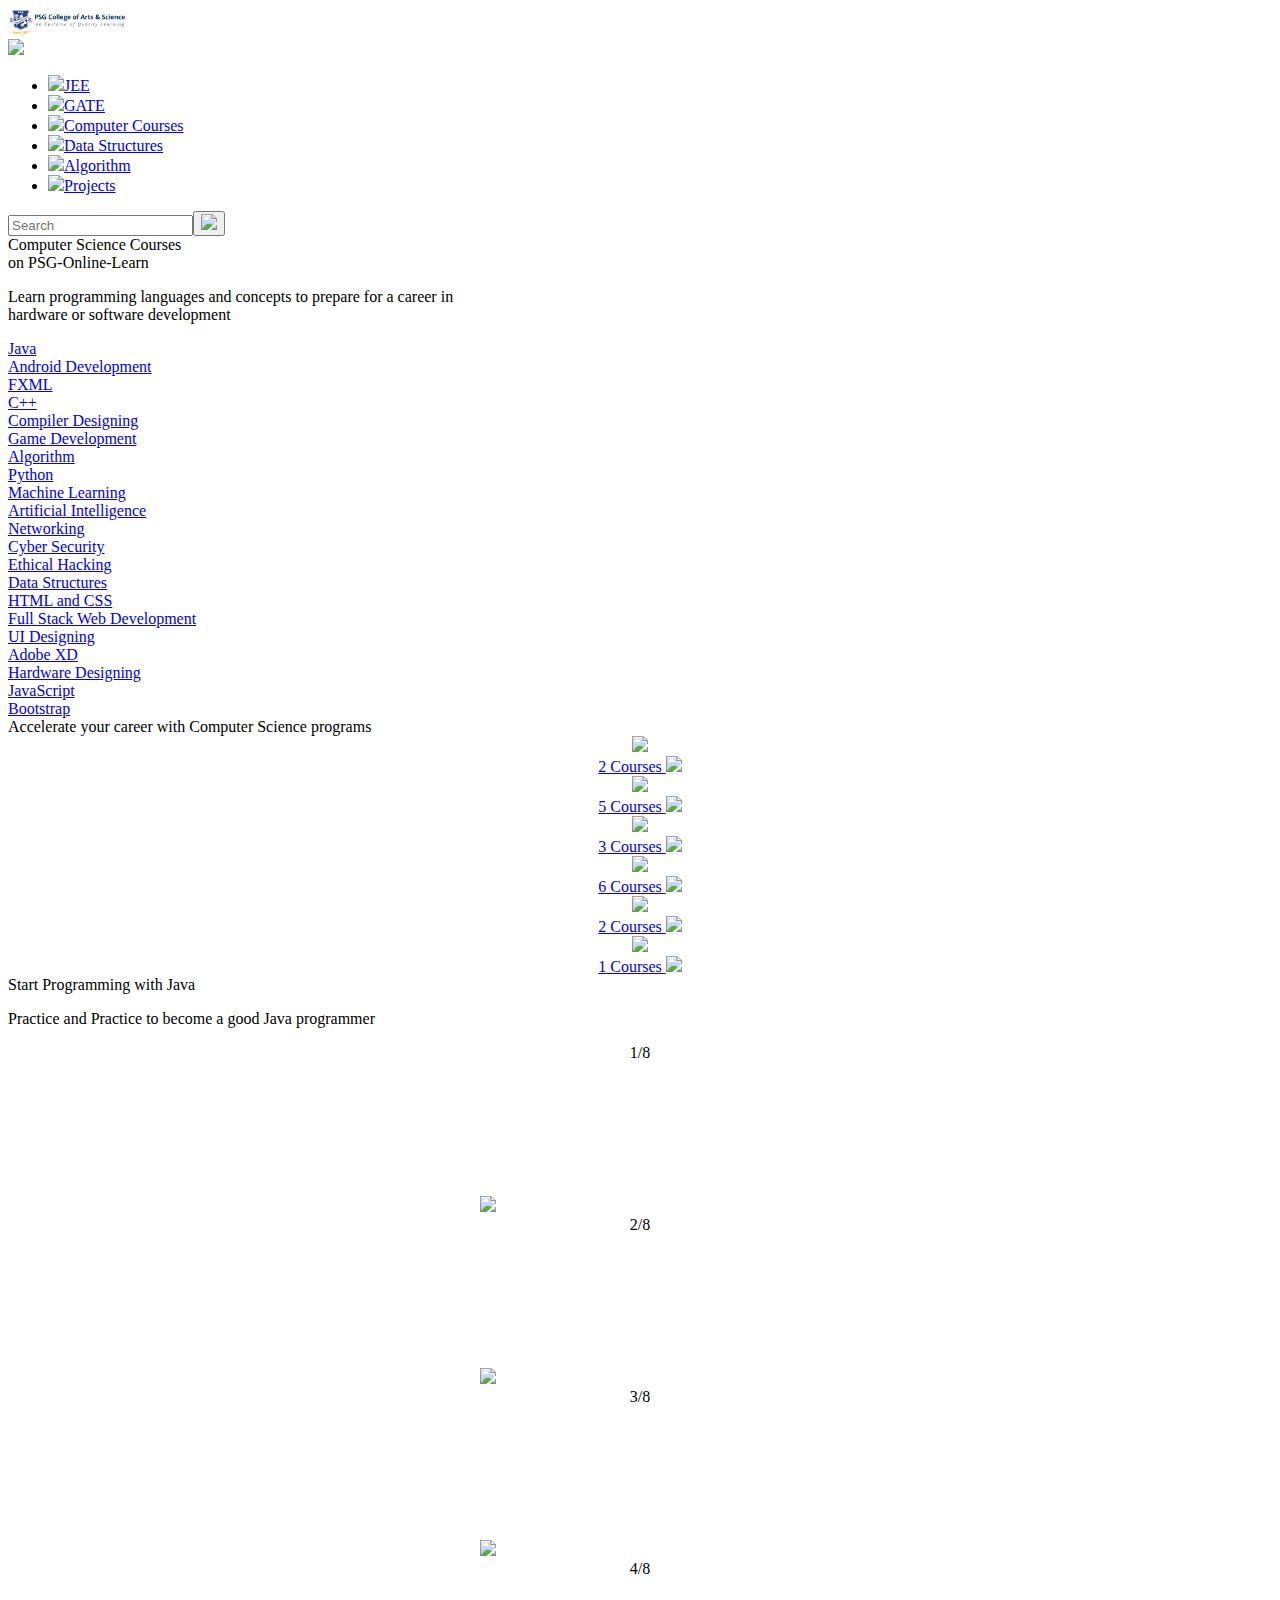
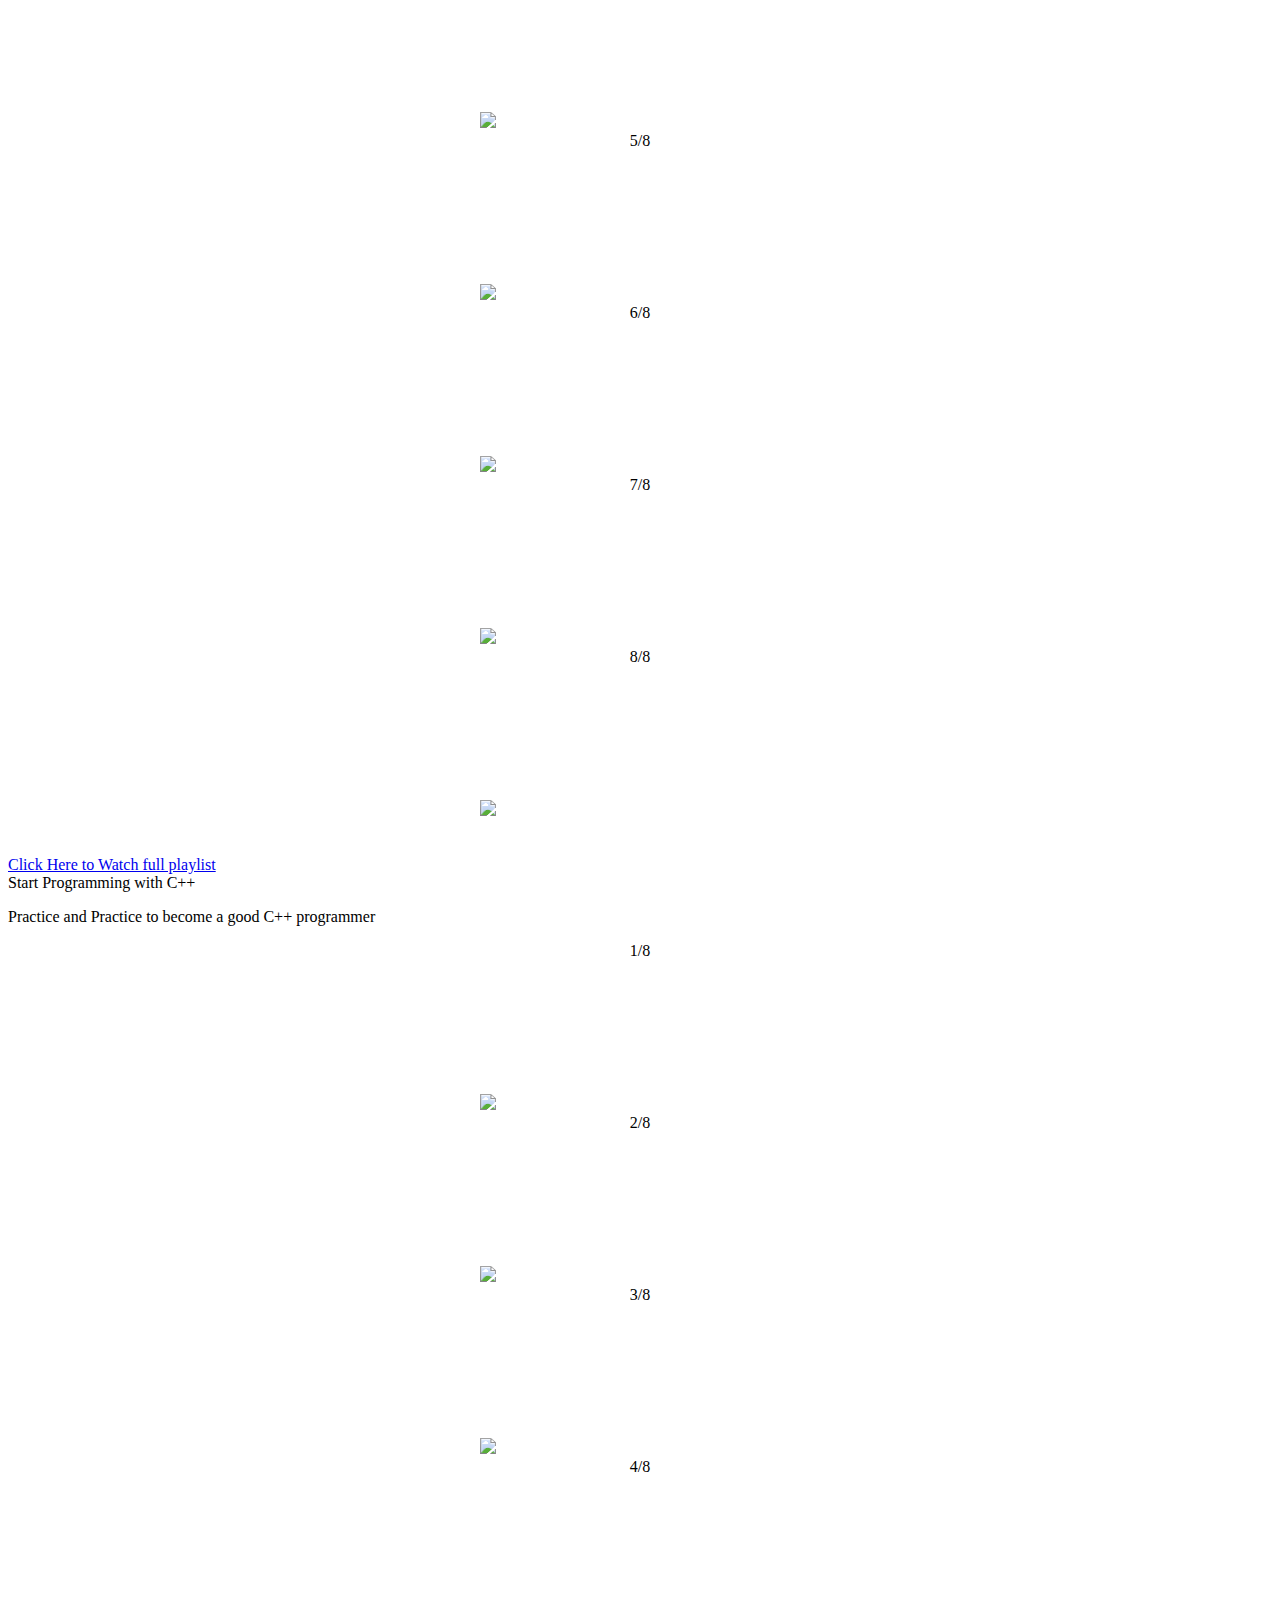
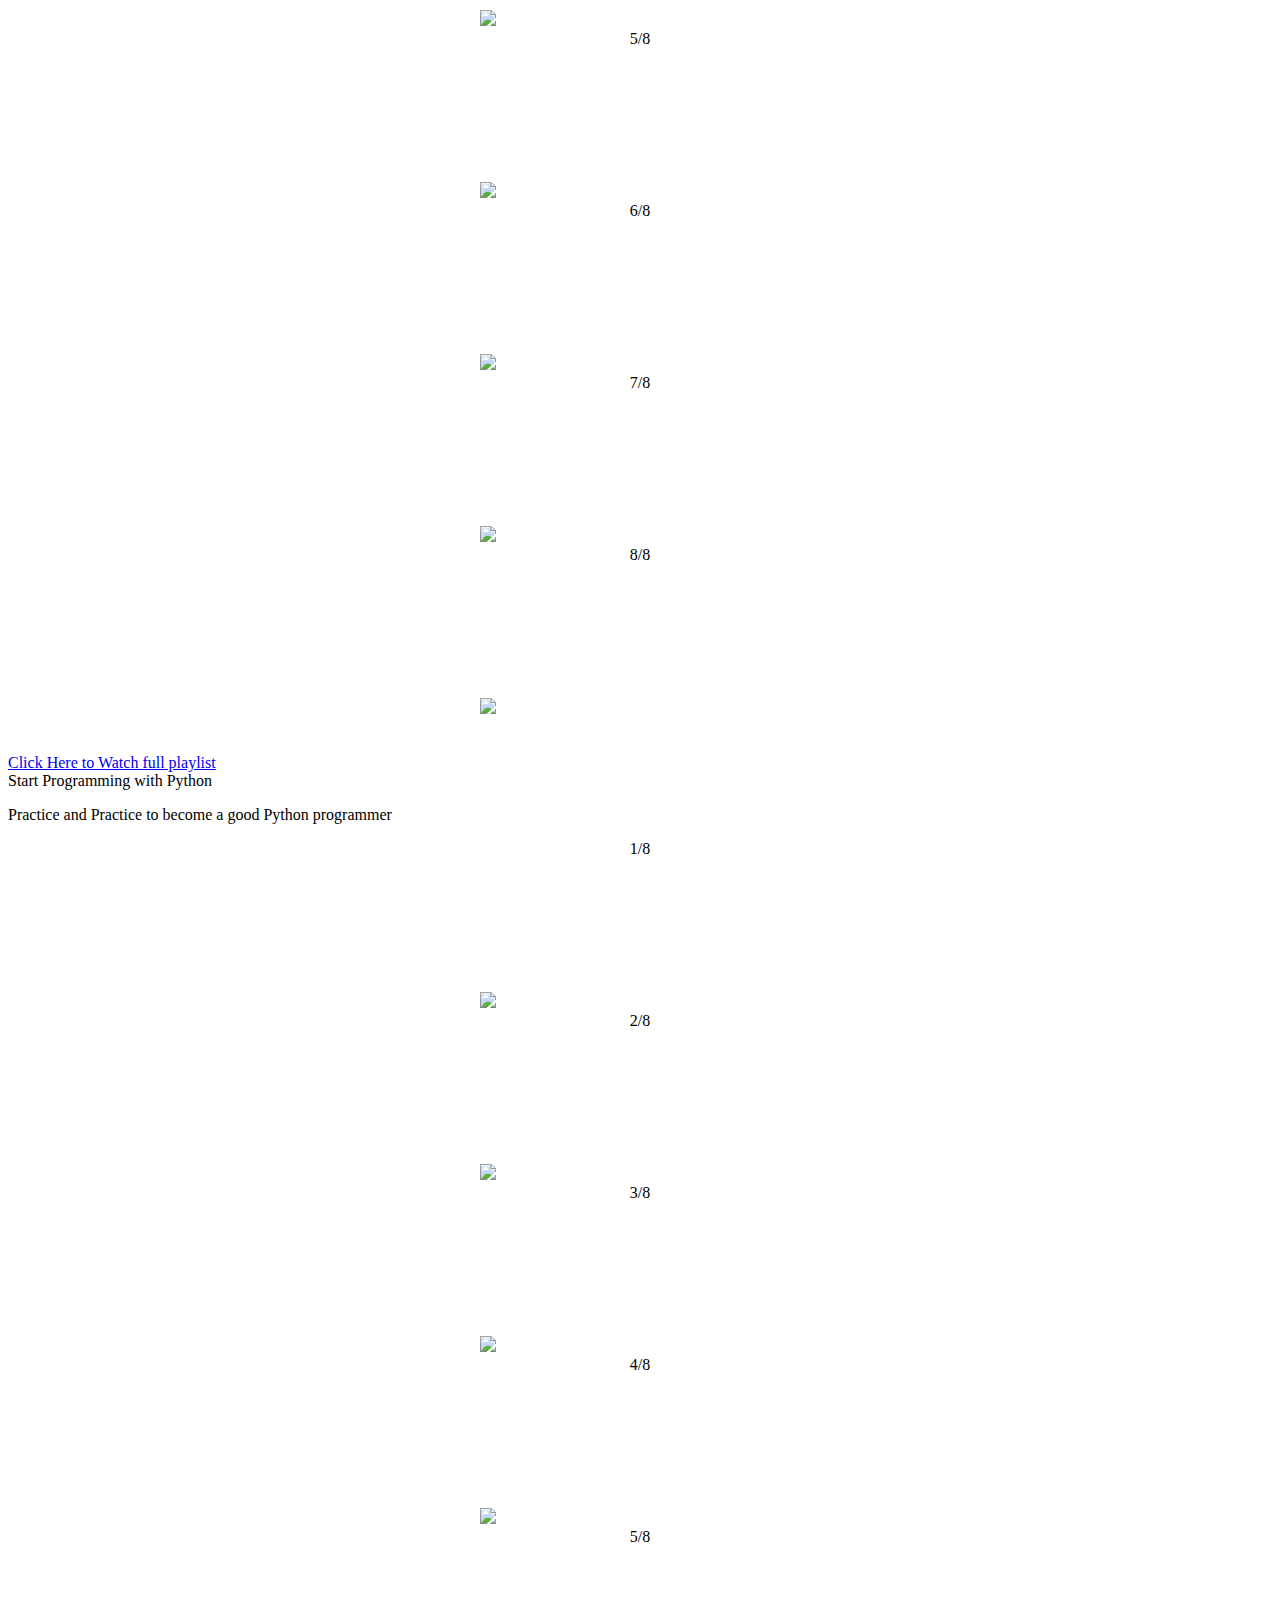
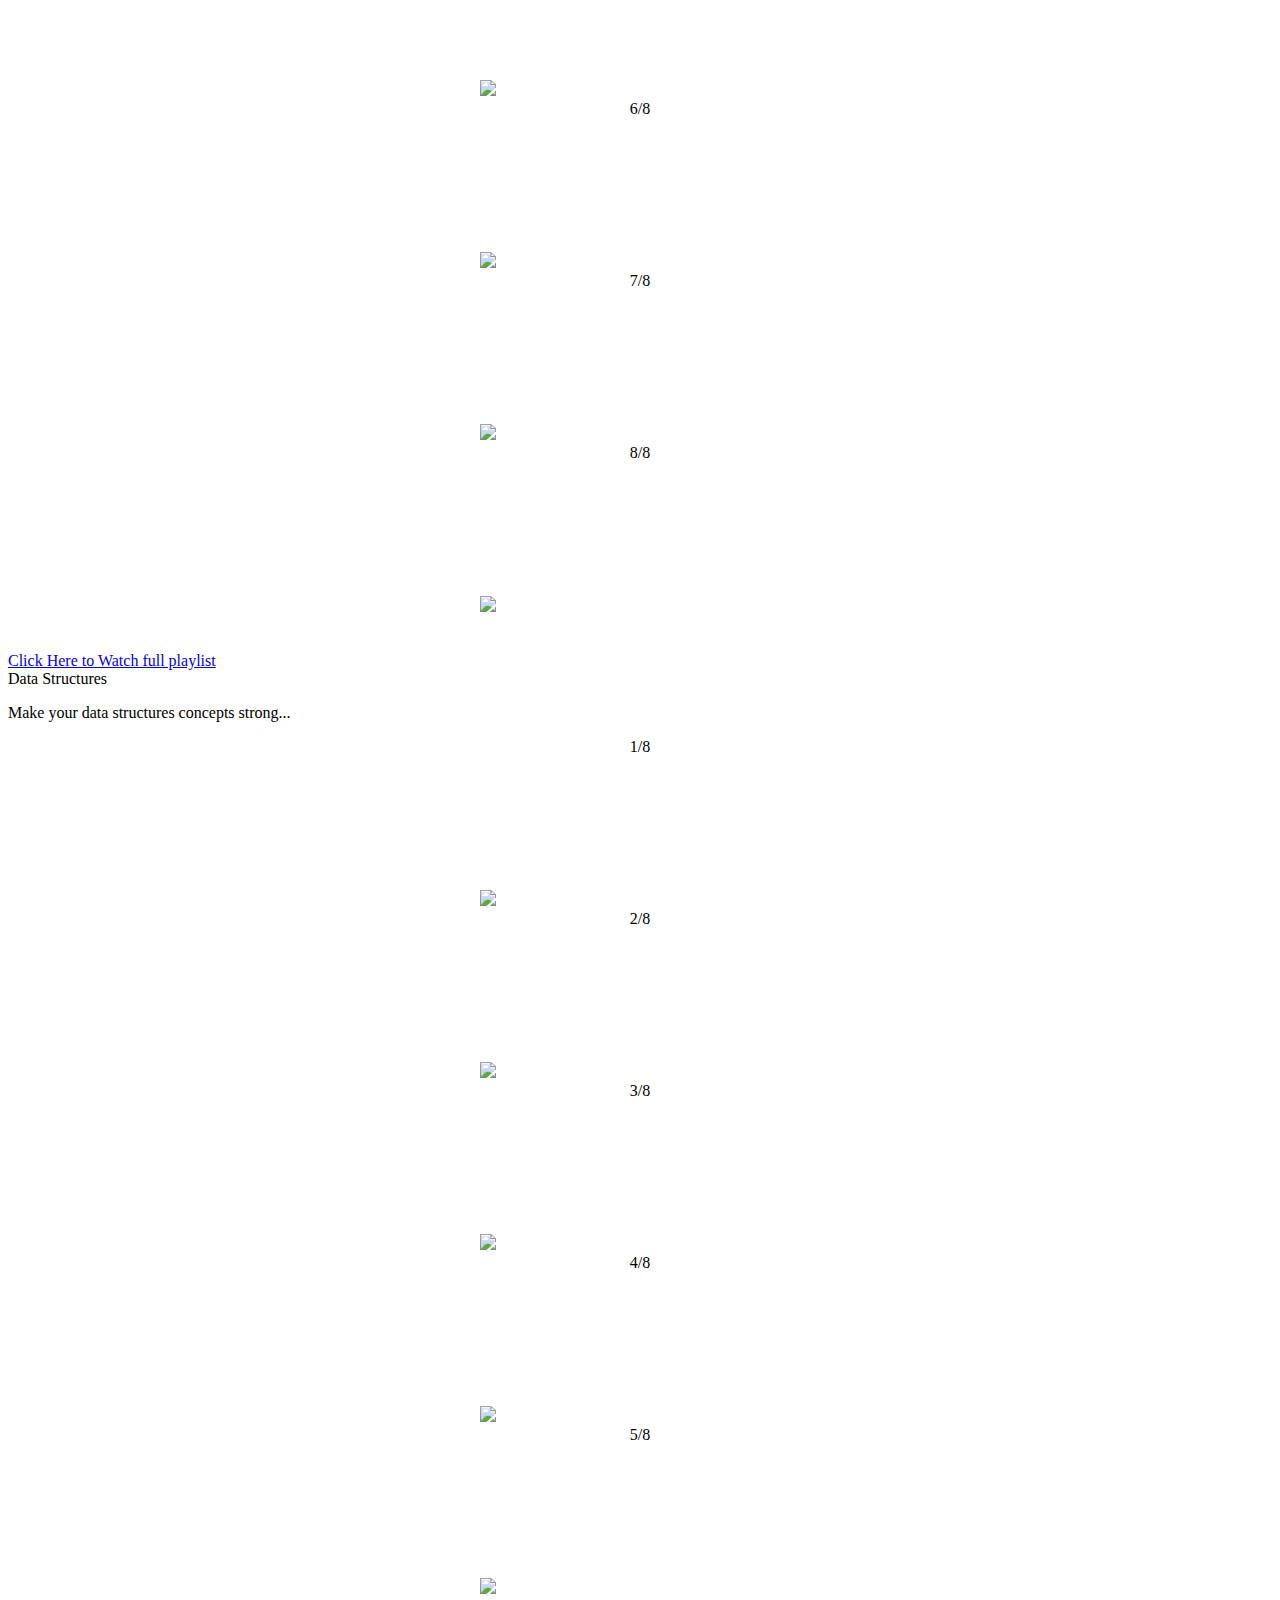
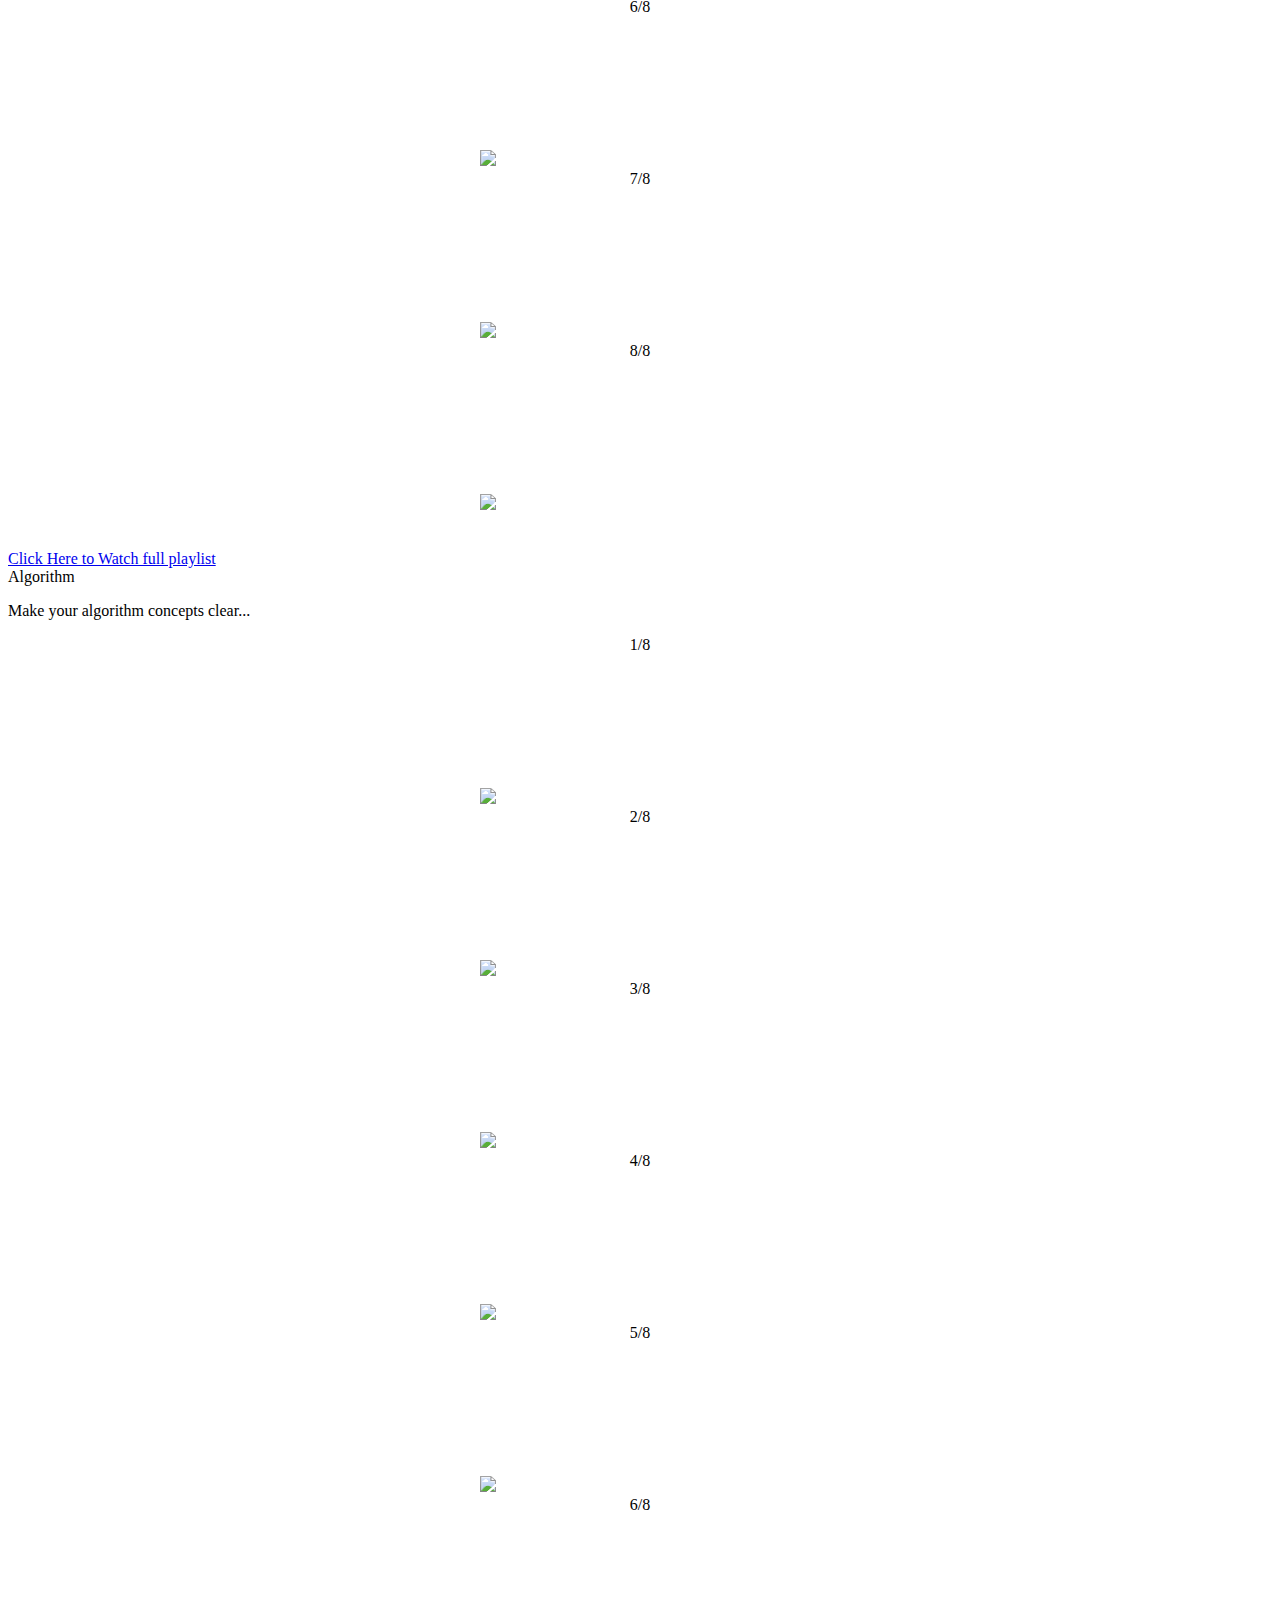
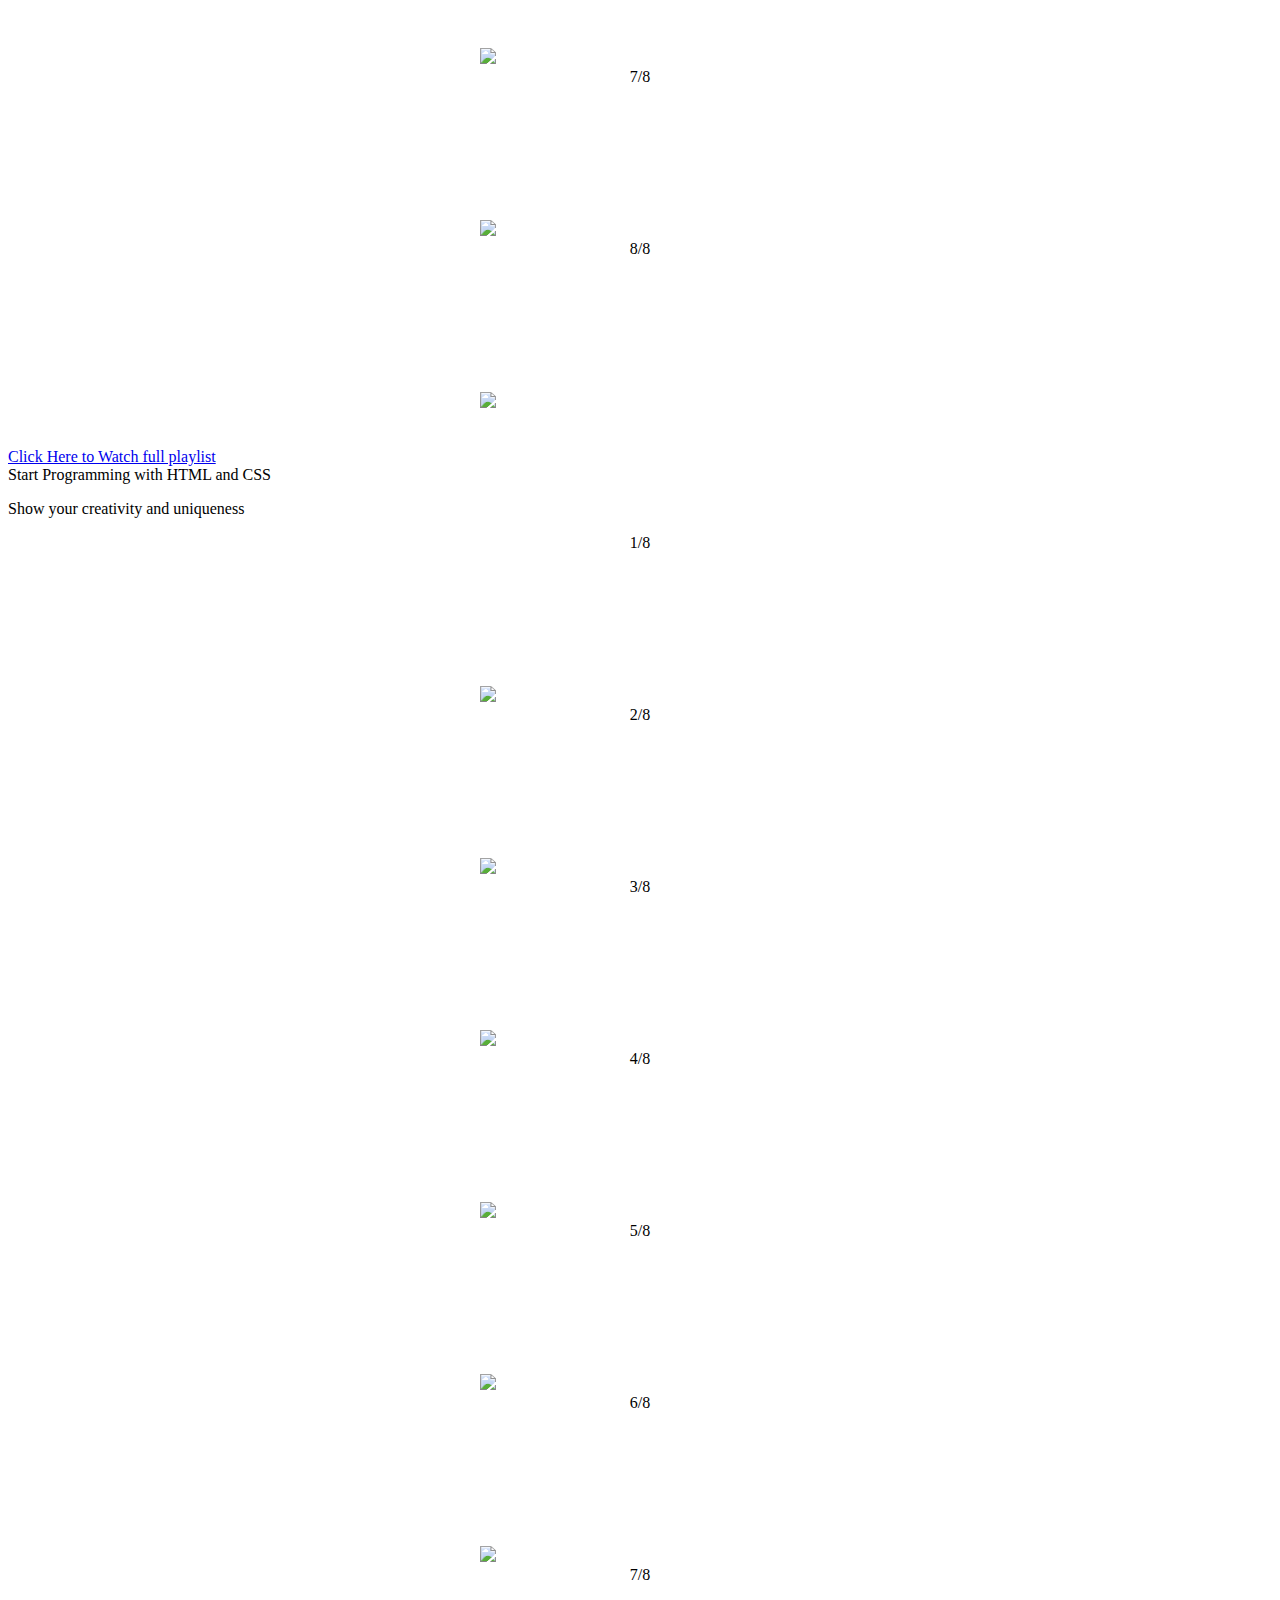
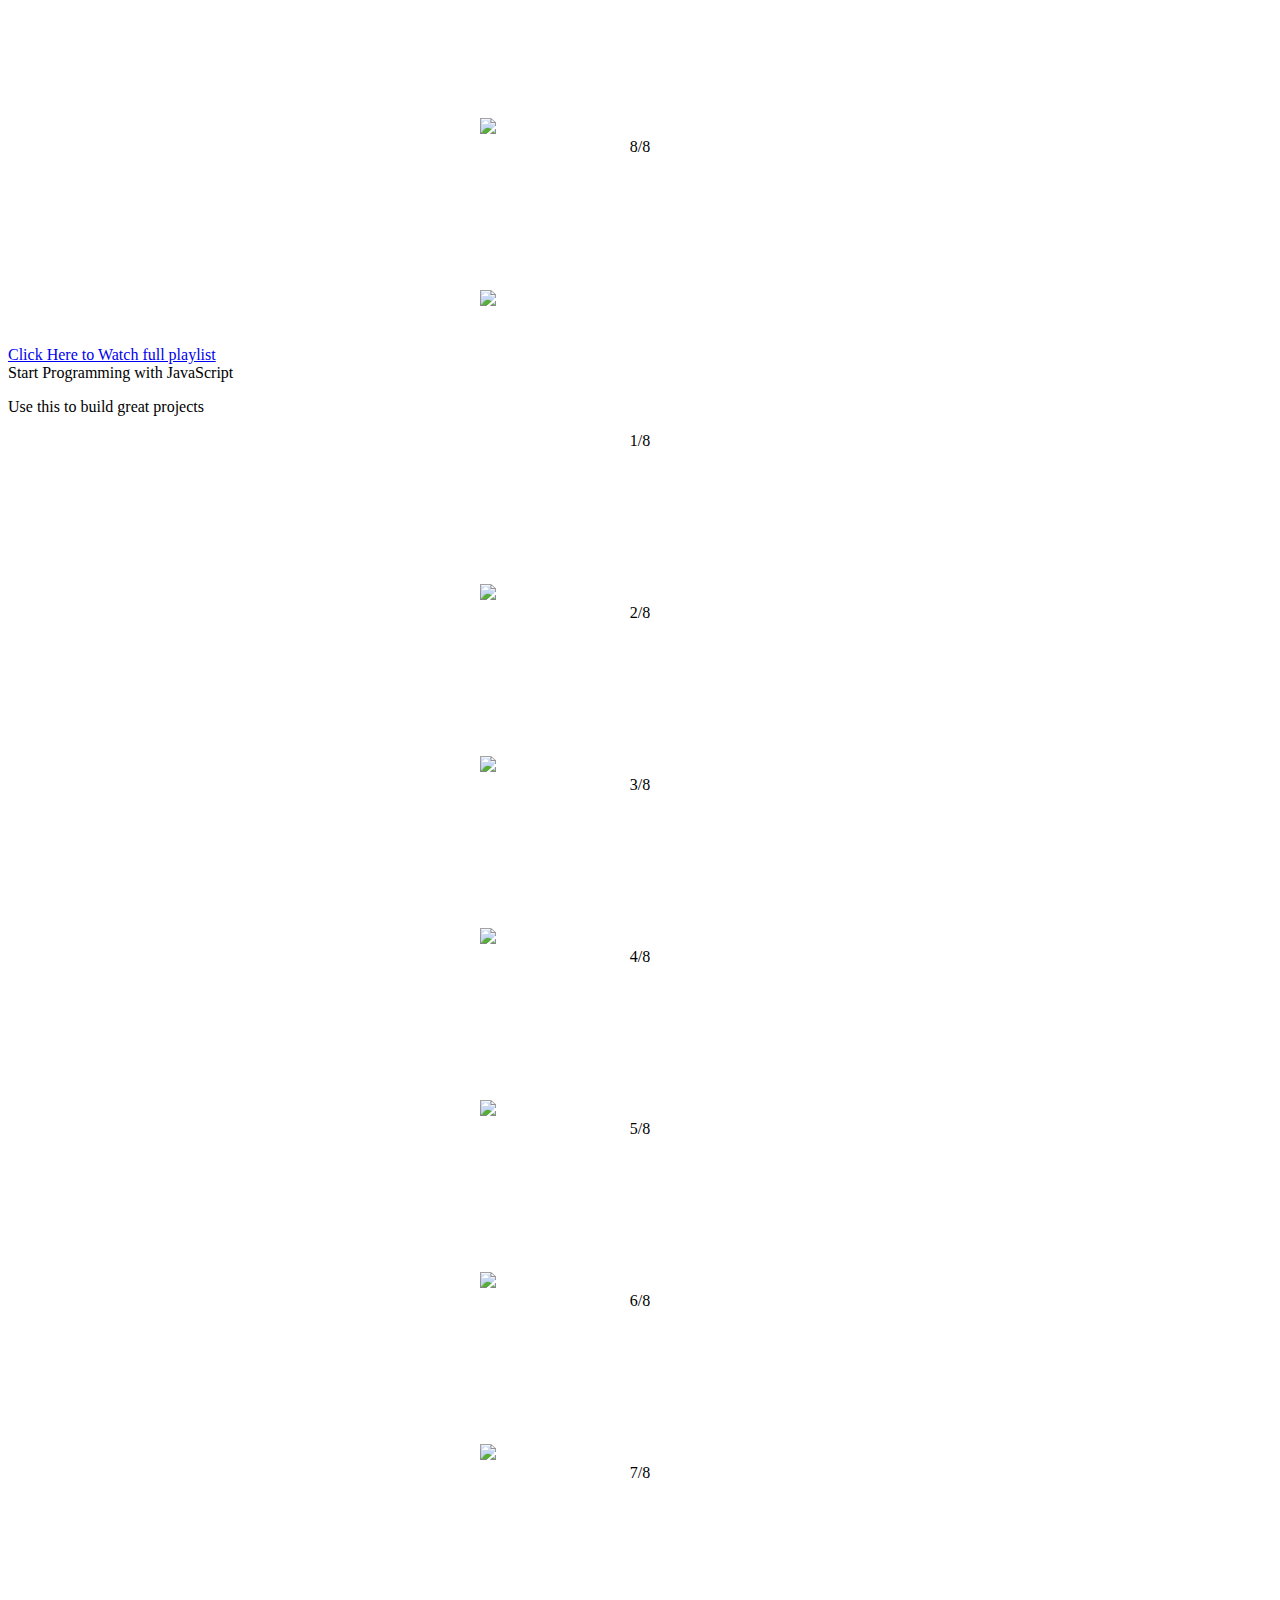
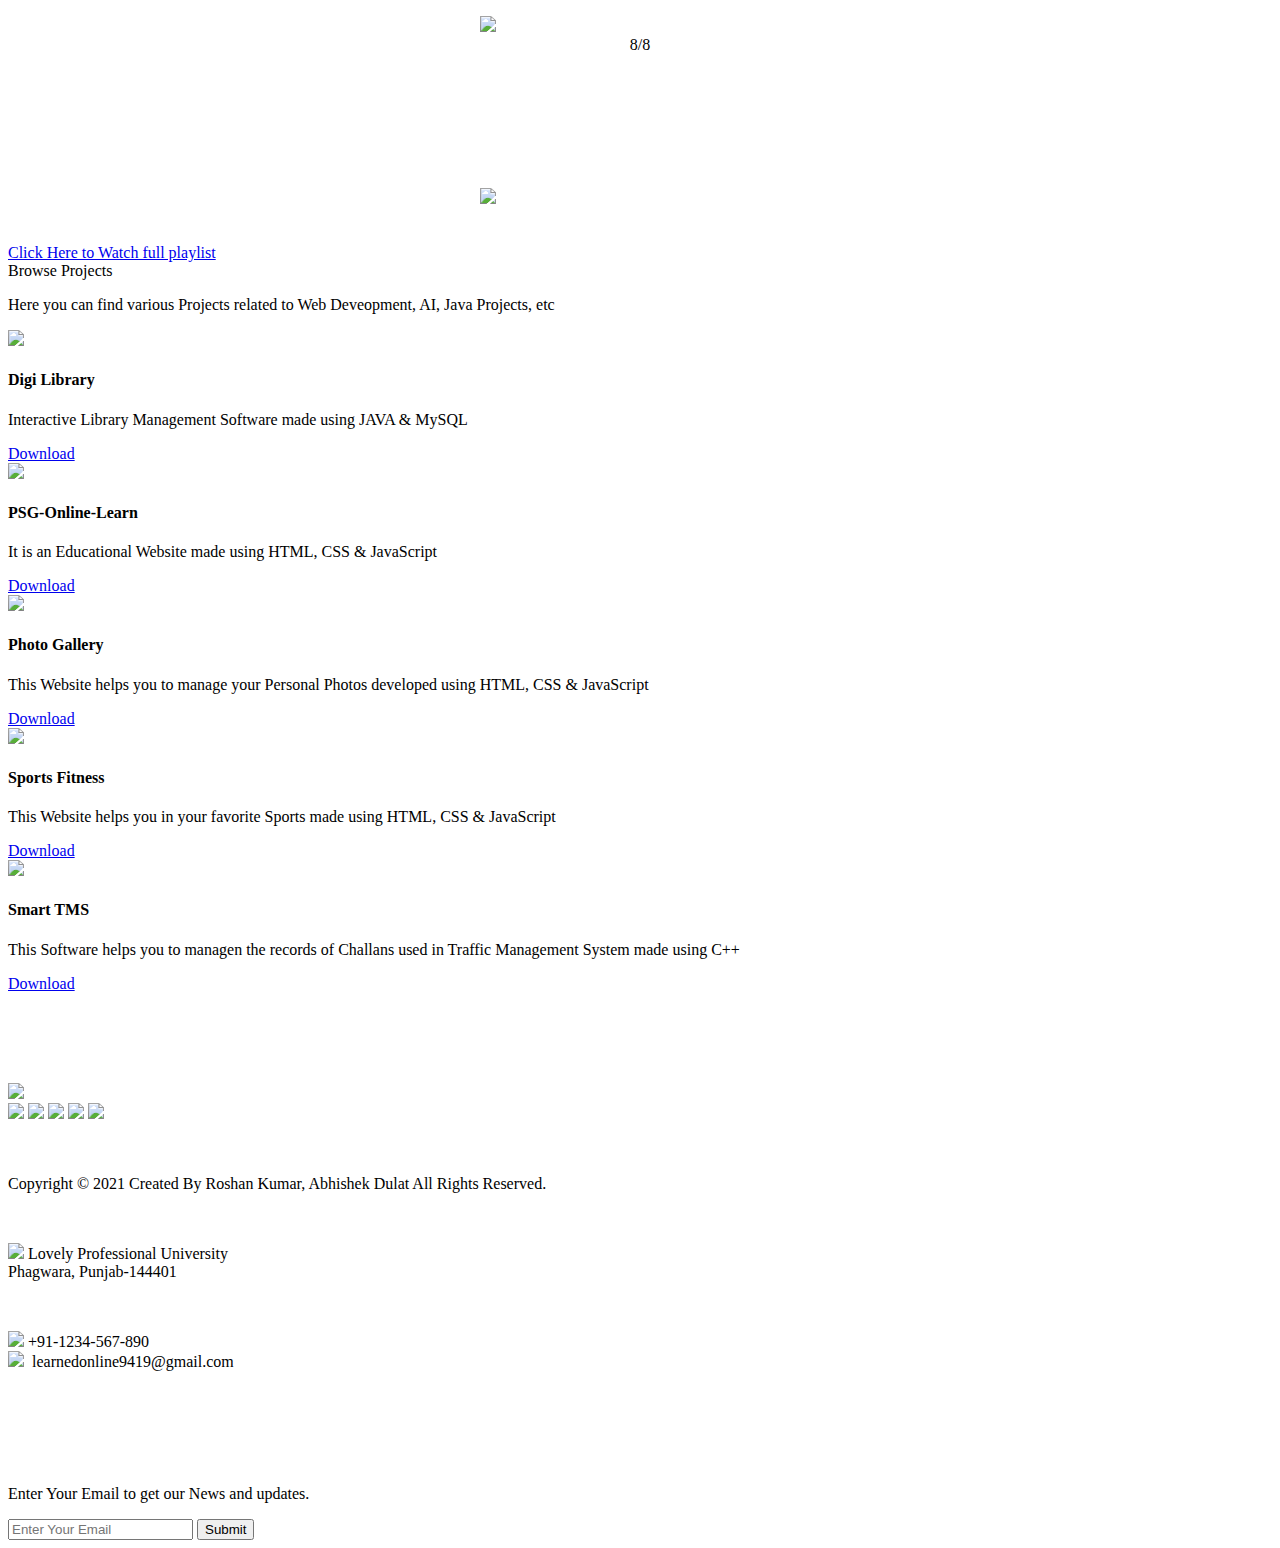
==== subjects/computer_courses.html @ 9d6ed4ef "first commit" ====
<!DOCTYPE html>
<html>
<head>
	<link rel="shortcut icon" type="png" href="../images/icon/favicon.png">
	<title>Computer Science Courses on PSG-Online-Learn</title>
	<link rel="stylesheet" type="text/css" href="subjects.css">
	<script type="text/javascript" src="../script.js"></script>
</head>
<body>
	
<!-- NAVIGATION -->
	<header>
		<div class="nav" id="nav">
			<div id="learned-logo">
			<a href="../index.html"><img src="../images/icon/logo.png" style="width: 120px;"></a></div>
			<div class="switch-tab" id="switch-tab" onclick="switchTAB()"><img src="../images/icon/menu.png"></div>
			<ul id="list-switch">
				<li><a href="jee.html"><img src="../images/courses/d1.png" class="icon">JEE</a></li>
				<li><a href="gate.html"><img src="../images/courses/paper.png" class="icon">GATE</a></li>
				<li><a href="#"><img src="../images/courses/computer.png" class="icon">Computer Courses</a></li>
				<li><a href="#data"><img src="../images/courses/data.png" class="icon">Data Structures</a></li>
				<li><a href="#algo"><img src="../images/courses/algo.png" class="icon">Algorithm</a></li>
				<li><a href="#projects"><img src="../images/courses/projects.png" class="icon">Projects</a></li>
			</ul>
			<div class="search" id="search-switch">
				<input type="search" placeholder="Search" class="srch"><button id="srchbtn"><img src="../images/icon/search.png"></button>
			</div>
		</div>
	</header>
	

<!-- MAIN Heading of Page -->
	<div class="title">
		<span>Computer Science Courses<br>on PSG-Online-Learn</span>
		<div class="shortdesc">
			<p>Learn programming languages and concepts to prepare for a career in<br>hardware or software development</p>
		</div>
	</div>


<!-- Some KeyWords related to Topic -->
	<div class="course">
		<div class="cbox">
		<div class="det"><a href="#java">Java</a></div>
		<div class="det"><a href="https://developer.android.com/">Android Development</a></div>
		<div class="det"><a href="https://docs.oracle.com/javafx/2/get_started/fxml_tutorial.htm">FXML</a></div>
		<div class="det"><a href="#c++">C++</a></div>
		<div class="det"><a href="https://www.geeksforgeeks.org/introduction-of-compiler-design/">Compiler Designing</a></div>
		<div class="det"><a href="https://www.coursera.org/specializations/game-design-and-development">Game Development</a></div>
		<div class="det"><a href="#algo">Algorithm</a></div>
		</div>
		<div class="cbox">
		<div class="det"><a href="#python">Python</a></div>
		<div class="det"><a href="https://www.coursera.org/learn/machine-learning">Machine Learning</a></div>
		<div class="det"><a href="https://en.wikipedia.org/wiki/Artificial_intelligence">Artificial Intelligence</a></div>
		<div class="det"><a href="https://en.wikipedia.org/wiki/Network">Networking</a></div>
		<div class="det"><a href="https://www.kaspersky.co.in/resource-center/definitions/what-is-cyber-security">Cyber Security</a></div>
		<div class="det"><a href="https://www.eccouncil.org/ethical-hacking/">Ethical Hacking</a></div>
		<div class="det"><a href="#data">Data Structures</a></div>
		</div>
		<div class="cbox">
		<div class="det"><a href="#html_css">HTML and CSS</a></div>
		<div class="det"><a href="https://www.udacity.com/course/full-stack-web-developer-nanodegree--nd0044">Full Stack Web Development</a></div>
		<div class="det"><a href="https://uxplanet.org/what-is-ui-vs-ux-design-and-the-difference-d9113f6612de?gi=6d9d13f4cc95">UI Designing</a></div>
		<div class="det"><a href="https://www.adobe.com/in/products/xd.html">Adobe XD</a></div>
		<div class="det"><a href="https://www.sciencedirect.com/topics/computer-science/hardware-design">Hardware Designing</a></div>
		<div class="det"><a href="#javascript">JavaScript</a></div>
		<div class="det"><a href="#html_css">Bootstrap</a></div>
		</div>
	</div>


<!-- Courses Available -->
	<div class="inbt">
		Accelerate your career with Computer Science programs
	</div>

	<div class="ccard">
	<center>
		<div class="ccardbox">
			<div class="dcard">
				<div class="fpart"><img src="../images/courses/java-course.jpg"></div>
				<a href="#java"><div class="spart">2 Courses <img src="../images/icon/dropdown.png"></div></a>
			</div>
			<div class="dcard">
				<div class="fpart"><img src="../images/courses/python-course.png"></div>
				<a href="#python"><div class="spart">5 Courses <img src="../images/icon/dropdown.png"></div></a>
			</div>
			<div class="dcard">
				<div class="fpart"><img src="../images/courses/c-course.jpg"></div>
				<a href="#c++"><div class="spart">3 Courses <img src="../images/icon/dropdown.png"></div></a>
			</div>
		</div>
		<div class="ccardbox">
			<div class="dcard">
				<div class="fpart"><img src="../images/courses/web-course.jpg"></div>
				<a href="#html_css"><div class="spart">6 Courses <img src="../images/icon/dropdown.png"></div></a>
			</div>
			<div class="dcard">
				<div class="fpart"><img src="../images/courses/data-course.jpg"></div>
				<a href="#data"><div class="spart">2 Courses <img src="../images/icon/dropdown.png"></div></a>
			</div>
			<div class="dcard">
				<div class="fpart"><img src="../images/courses/algo-course.jpg"></div>
				<a href="#algo"><div class="spart">1 Courses <img src="../images/icon/dropdown.png"></div></a>
			</div>
		</div>
	</center>
	</div>


<!-- Videos on JAVA Lectures -->
	<div class="title2" id="java">
		<span>Start Programming with Java</span>
		<div class="shortdesc2">
			<p>Practice and Practice to become a good Java programmer</p>
		</div>
	</div>
	
	<center>
		<div class="ccardbox2">
			<div class="dcard2"><span class="tag" >1/8</span>
				<div class="fpart2">
					<img src="../images/courses/java-course.jpg">
					<iframe src="https://www.youtube.com/embed/IsLyduxZ9sc" frameborder="0" allow="accelerometer; autoplay; encrypted-media; gyroscope; picture-in-picture" allowfullscreen></iframe>
				</div>
			</div>
			<div class="dcard2"><span class="tag" >2/8</span>
				<div class="fpart2">
					<img src="../images/courses/java-course.jpg">
					<iframe src="https://www.youtube.com/embed/U_vuESBFEpE" frameborder="0" allow="accelerometer; autoplay; encrypted-media; gyroscope; picture-in-picture" allowfullscreen></iframe>
				</div>
			</div>
			<div class="dcard2"><span class="tag" >3/8</span>
				<div class="fpart2">
					<img src="../images/courses/java-course.jpg">
					<iframe src="https://www.youtube.com/embed/7i8vbPA37y0" frameborder="0" allow="accelerometer; autoplay; encrypted-media; gyroscope; picture-in-picture" allowfullscreen></iframe>
				</div>
			</div>
			<div class="dcard2"><span class="tag" >4/8</span>
				<div class="fpart2">
					<img src="../images/courses/java-course.jpg">
					<iframe src="https://www.youtube.com/embed/FB47F-QIk3k" frameborder="0" allow="accelerometer; autoplay; encrypted-media; gyroscope; picture-in-picture" allowfullscreen></iframe>
				</div>
			</div>
			<div class="dcard2"><span class="tag" >5/8</span>
				<div class="fpart2">
					<img src="../images/courses/java-course.jpg">
					<iframe src="https://www.youtube.com/embed/8qyVcHJ1Et4" frameborder="0" allow="accelerometer; autoplay; encrypted-media; gyroscope; picture-in-picture" allowfullscreen></iframe>
				</div>
			</div>
			<div class="dcard2"><span class="tag" >6/8</span>
				<div class="fpart2">
					<img src="../images/courses/java-course.jpg">
					<iframe src="https://www.youtube.com/embed/N53Vf8HGd-0" frameborder="0" allow="accelerometer; autoplay; encrypted-media; gyroscope; picture-in-picture" allowfullscreen></iframe>
				</div>
			</div>
			<div class="dcard2"><span class="tag" >7/8</span>
				<div class="fpart2">
					<img src="../images/courses/java-course.jpg">
					<iframe src="https://www.youtube.com/embed/slz2Vc904Qg" frameborder="0" allow="accelerometer; autoplay; encrypted-media; gyroscope; picture-in-picture" allowfullscreen></iframe>
				</div>
			</div>
			<div class="dcard2"><span class="tag" >8/8</span>
				<div class="fpart2">
					<img src="../images/courses/java-course.jpg">
					<iframe src="https://www.youtube.com/embed/Q0NVRQP1Z5g" frameborder="0" allow="accelerometer; autoplay; encrypted-media; gyroscope; picture-in-picture" allowfullscreen></iframe>
				</div>
			</div>
		</div>
	</center>
	<br><br>
	<div class="click-me">
		<a href="https://www.youtube.com/watch?v=IsLyduxZ9sc&list=PLX9Zi6XTqOKQ7TdRz0QynGIKuMV9Q2H8E" target="_blank">Click Here to Watch full playlist</a>
	</div>

<!-- Videos on C++ Lectures -->

	<div class="title2" id="c++">
		<span>Start Programming with C++</span>
		<div class="shortdesc2">
			<p>Practice and Practice to become a good C++ programmer</p>
		</div>
	</div>
	<center>
		<div class="ccardbox2">
			<div class="dcard2"><span class="tag" >1/8</span>
				<div class="fpart2"><img src="../images/courses/c-course.jpg">
					<iframe src="https://www.youtube.com/embed/Iuo9PpGE04Y" frameborder="0" allow="accelerometer; autoplay; encrypted-media; gyroscope; picture-in-picture" allowfullscreen></iframe>
				</div>
			</div>
			<div class="dcard2"><span class="tag" >2/8</span>
				<div class="fpart2"><img src="../images/courses/c-course.jpg">
					<iframe src="https://www.youtube.com/embed/52dHKRD7cdg" frameborder="0" allow="accelerometer; autoplay; encrypted-media; gyroscope; picture-in-picture" allowfullscreen></iframe>
				</div>
			</div>
			<div class="dcard2"><span class="tag" >3/8</span>
				<div class="fpart2"><img src="../images/courses/c-course.jpg">
					<iframe src="https://www.youtube.com/embed/Iuo9PpGE04Y" frameborder="0" allow="accelerometer; autoplay; encrypted-media; gyroscope; picture-in-picture" allowfullscreen></iframe>
				</div>
			</div>
			<div class="dcard2"><span class="tag" >4/8</span>
				<div class="fpart2"><img src="../images/courses/c-course.jpg">
					<iframe src="https://www.youtube.com/embed/Iuo9PpGE04Y" frameborder="0" allow="accelerometer; autoplay; encrypted-media; gyroscope; picture-in-picture" allowfullscreen></iframe>
				</div>
			</div>
		
			<div class="dcard2"><span class="tag" >5/8</span>
				<div class="fpart2"><img src="../images/courses/c-course.jpg">
					<iframe src="https://www.youtube.com/embed/Iuo9PpGE04Y" frameborder="0" allow="accelerometer; autoplay; encrypted-media; gyroscope; picture-in-picture" allowfullscreen></iframe>
				</div>
			</div>
			<div class="dcard2"><span class="tag" >6/8</span>
				<div class="fpart2"><img src="../images/courses/c-course.jpg">
					<iframe src="https://www.youtube.com/embed/Iuo9PpGE04Y" frameborder="0" allow="accelerometer; autoplay; encrypted-media; gyroscope; picture-in-picture" allowfullscreen></iframe>
				</div>
			</div>
			<div class="dcard2"><span class="tag" >7/8</span>
				<div class="fpart2"><img src="../images/courses/c-course.jpg">
					<iframe src="https://www.youtube.com/embed/Iuo9PpGE04Y" frameborder="0" allow="accelerometer; autoplay; encrypted-media; gyroscope; picture-in-picture" allowfullscreen></iframe>
				</div>
			</div>
			<div class="dcard2"><span class="tag" >8/8</span>
				<div class="fpart2"><img src="../images/courses/c-course.jpg">
					<iframe src="https://www.youtube.com/embed/Iuo9PpGE04Y" frameborder="0" allow="accelerometer; autoplay; encrypted-media; gyroscope; picture-in-picture" allowfullscreen></iframe>
				</div>
			</div>
		</div>
	</center>
<br><br>
	<div class="click-me">
		<a href="https://www.youtube.com/watch?v=Iuo9PpGE04Y&feature=youtu.be" target="_blank">Click Here to Watch full playlist</a>
	</div>

<!-- Videos on PYTHON Lectures -->

	<div class="title2" id="python">
		<span>Start Programming with Python</span>
		<div class="shortdesc2">
			<p>Practice and Practice to become a good Python programmer</p>
		</div>
	</div>
	<center>
		<div class="ccardbox2">
			<div class="dcard2"><span class="tag" >1/8</span>
				<div class="fpart2"><img src="../images/courses/python-course.png">
					<iframe src="https://www.youtube.com/embed/QXeEoD0pB3E" frameborder="0" allow="accelerometer; autoplay; encrypted-media; gyroscope; picture-in-picture" allowfullscreen></iframe>
				</div>
			</div>
			<div class="dcard2"><span class="tag" >2/8</span>
				<div class="fpart2"><img src="../images/courses/python-course.png">
					<iframe src="https://www.youtube.com/embed/QXeEoD0pB3E" frameborder="0" allow="accelerometer; autoplay; encrypted-media; gyroscope; picture-in-picture" allowfullscreen></iframe>
				</div>
			</div>
			<div class="dcard2"><span class="tag" >3/8</span>
				<div class="fpart2"><img src="../images/courses/python-course.png">
					<iframe src="https://www.youtube.com/embed/QXeEoD0pB3E" frameborder="0" allow="accelerometer; autoplay; encrypted-media; gyroscope; picture-in-picture" allowfullscreen></iframe>
				</div>
			</div>
			<div class="dcard2"><span class="tag" >4/8</span>
				<div class="fpart2"><img src="../images/courses/python-course.png">
					<iframe src="https://www.youtube.com/embed/QXeEoD0pB3E" frameborder="0" allow="accelerometer; autoplay; encrypted-media; gyroscope; picture-in-picture" allowfullscreen></iframe>
				</div>
			</div>
		
			<div class="dcard2"><span class="tag" >5/8</span>
				<div class="fpart2"><img src="../images/courses/python-course.png">
					<iframe src="https://www.youtube.com/embed/QXeEoD0pB3E" frameborder="0" allow="accelerometer; autoplay; encrypted-media; gyroscope; picture-in-picture" allowfullscreen></iframe>
				</div>
			</div>
			<div class="dcard2"><span class="tag" >6/8</span>
				<div class="fpart2"><img src="../images/courses/python-course.png">
					<iframe src="https://www.youtube.com/embed/QXeEoD0pB3E" frameborder="0" allow="accelerometer; autoplay; encrypted-media; gyroscope; picture-in-picture" allowfullscreen></iframe>
				</div>
			</div>
			<div class="dcard2"><span class="tag" >7/8</span>
				<div class="fpart2"><img src="../images/courses/python-course.png">
					<iframe src="https://www.youtube.com/embed/QXeEoD0pB3E" frameborder="0" allow="accelerometer; autoplay; encrypted-media; gyroscope; picture-in-picture" allowfullscreen></iframe>
				</div>
			</div>
			<div class="dcard2"><span class="tag" >8/8</span>
				<div class="fpart2"><img src="../images/courses/python-course.png">
					<iframe src="https://www.youtube.com/embed/QXeEoD0pB3E" frameborder="0" allow="accelerometer; autoplay; encrypted-media; gyroscope; picture-in-picture" allowfullscreen></iframe>
				</div>
			</div>
		</div>
	</center>

<br><br>
	<div class="click-me">
		<a href="https://youtu.be/QXeEoD0pB3E" target="_blank">Click Here to Watch full playlist</a>
	</div>
<!-- Videos on DATA STRUCTURES Lectures -->

	<div class="title2" id="data">
		<span>Data Structures</span>
		<div class="shortdesc2">
			<p>Make your data structures concepts strong...</p>
		</div>
	</div>
	<center>
		<div class="ccardbox2">
			<div class="dcard2"><span class="tag" >1/8</span>
				<div class="fpart2"><img src="../images/courses/data-course.jpg">
					<iframe src="https://www.youtube.com/embed/Db9ZYbJONHc" frameborder="0" allow="accelerometer; autoplay; encrypted-media; gyroscope; picture-in-picture" allowfullscreen></iframe>
				</div>
			</div>
			<div class="dcard2"><span class="tag" >2/8</span>
				<div class="fpart2"><img src="../images/courses/data-course.jpg">
					<iframe src="https://www.youtube.com/embed/Db9ZYbJONHc" frameborder="0" allow="accelerometer; autoplay; encrypted-media; gyroscope; picture-in-picture" allowfullscreen></iframe>
				</div>
			</div>
			<div class="dcard2"><span class="tag" >3/8</span>
				<div class="fpart2"><img src="../images/courses/data-course.jpg">
					<iframe src="https://www.youtube.com/embed/Db9ZYbJONHc" frameborder="0" allow="accelerometer; autoplay; encrypted-media; gyroscope; picture-in-picture" allowfullscreen></iframe>
				</div>
			</div>
			<div class="dcard2"><span class="tag" >4/8</span>
				<div class="fpart2"><img src="../images/courses/data-course.jpg">
					<iframe src="https://www.youtube.com/embed/Db9ZYbJONHc" frameborder="0" allow="accelerometer; autoplay; encrypted-media; gyroscope; picture-in-picture" allowfullscreen></iframe>
				</div>
			</div>
		
			<div class="dcard2"><span class="tag" >5/8</span>
				<div class="fpart2"><img src="../images/courses/data-course.jpg">
					<iframe src="https://www.youtube.com/embed/Db9ZYbJONHc" frameborder="0" allow="accelerometer; autoplay; encrypted-media; gyroscope; picture-in-picture" allowfullscreen></iframe>
				</div>
			</div>
			<div class="dcard2"><span class="tag" >6/8</span>
				<div class="fpart2"><img src="../images/courses/data-course.jpg">
					<iframe src="https://www.youtube.com/embed/Db9ZYbJONHc" frameborder="0" allow="accelerometer; autoplay; encrypted-media; gyroscope; picture-in-picture" allowfullscreen></iframe>
				</div>
			</div>
			<div class="dcard2"><span class="tag" >7/8</span>
				<div class="fpart2"><img src="../images/courses/data-course.jpg">
					<iframe src="https://www.youtube.com/embed/Db9ZYbJONHc" frameborder="0" allow="accelerometer; autoplay; encrypted-media; gyroscope; picture-in-picture" allowfullscreen></iframe>
				</div>
			</div>
			<div class="dcard2"><span class="tag" >8/8</span>
				<div class="fpart2"><img src="../images/courses/data-course.jpg">
					<iframe src="https://www.youtube.com/embed/Db9ZYbJONHc" frameborder="0" allow="accelerometer; autoplay; encrypted-media; gyroscope; picture-in-picture" allowfullscreen></iframe>
				</div>
			</div>
		</div>
	</center>
<br><br>
	<div class="click-me">
		<a href="https://www.youtube.com/watch?v=Db9ZYbJONHc" target="_blank">Click Here to Watch full playlist</a>
	</div>

<!-- Videos on ALGORITHM Lectures -->

	<div class="title2" id="algo">
		<span>Algorithm</span>
		<div class="shortdesc2">
			<p>Make your algorithm concepts clear...</p>
		</div>
	</div>
	<center>
		<div class="ccardbox2">
			<div class="dcard2"><span class="tag" >1/8</span>
				<div class="fpart2"><img src="../images/courses/algo-course.jpg">
					<iframe src="https://www.youtube.com/embed/0IAPZzGSbME" frameborder="0" allow="accelerometer; autoplay; encrypted-media; gyroscope; picture-in-picture" allowfullscreen></iframe>
				</div>
			</div>
			<div class="dcard2"><span class="tag" >2/8</span>
				<div class="fpart2"><img src="../images/courses/algo-course.jpg">
					<iframe src="https://www.youtube.com/embed/0IAPZzGSbME" frameborder="0" allow="accelerometer; autoplay; encrypted-media; gyroscope; picture-in-picture" allowfullscreen></iframe>
				</div>
			</div>
			<div class="dcard2"><span class="tag" >3/8</span>
				<div class="fpart2"><img src="../images/courses/algo-course.jpg">
					<iframe src="https://www.youtube.com/embed/0IAPZzGSbME" frameborder="0" allow="accelerometer; autoplay; encrypted-media; gyroscope; picture-in-picture" allowfullscreen></iframe>
				</div>
			</div>
			<div class="dcard2"><span class="tag" >4/8</span>
				<div class="fpart2"><img src="../images/courses/algo-course.jpg">
					<iframe src="https://www.youtube.com/embed/0IAPZzGSbME" frameborder="0" allow="accelerometer; autoplay; encrypted-media; gyroscope; picture-in-picture" allowfullscreen></iframe>
				</div>
			</div>
		
			<div class="dcard2"><span class="tag" >5/8</span>
				<div class="fpart2"><img src="../images/courses/algo-course.jpg">
					<iframe src="https://www.youtube.com/embed/0IAPZzGSbME" frameborder="0" allow="accelerometer; autoplay; encrypted-media; gyroscope; picture-in-picture" allowfullscreen></iframe>
				</div>
			</div>
			<div class="dcard2"><span class="tag" >6/8</span>
				<div class="fpart2"><img src="../images/courses/algo-course.jpg">
					<iframe src="https://www.youtube.com/embed/0IAPZzGSbME" frameborder="0" allow="accelerometer; autoplay; encrypted-media; gyroscope; picture-in-picture" allowfullscreen></iframe>
				</div>
			</div>
			<div class="dcard2"><span class="tag" >7/8</span>
				<div class="fpart2"><img src="../images/courses/algo-course.jpg">
					<iframe src="https://www.youtube.com/embed/0IAPZzGSbME" frameborder="0" allow="accelerometer; autoplay; encrypted-media; gyroscope; picture-in-picture" allowfullscreen></iframe>
				</div>
			</div>
			<div class="dcard2"><span class="tag" >8/8</span>
				<div class="fpart2"><img src="../images/courses/algo-course.jpg">
					<iframe src="https://www.youtube.com/embed/0IAPZzGSbME" frameborder="0" allow="accelerometer; autoplay; encrypted-media; gyroscope; picture-in-picture" allowfullscreen></iframe>
				</div>
			</div>
		</div>
	</center>
<br><br>
	<div class="click-me">
		<a href="https://www.youtube.com/watch?v=0IAPZzGSbME" target="_blank">Click Here to Watch full playlist</a>
	</div>

<!-- Videos on HTML and CSS Lectures -->

	<div class="title2" id="html_css">
		<span>Start Programming with HTML and CSS</span>
		<div class="shortdesc2">
			<p>Show your creativity and uniqueness</p>
		</div>
	</div>
	<center>
		<div class="ccardbox2">
			<div class="dcard2"><span class="tag" >1/8</span>
				<div class="fpart2"><img src="../images/courses/web-course.jpg">
					<iframe src="https://www.youtube.com/embed/TKYsuU86-DQ" frameborder="0" allow="accelerometer; autoplay; encrypted-media; gyroscope; picture-in-picture" allowfullscreen></iframe>
				</div>
			</div>
			<div class="dcard2"><span class="tag" >2/8</span>
				<div class="fpart2"><img src="../images/courses/web-course.jpg">
					<iframe src="https://www.youtube.com/embed/TKYsuU86-DQ" frameborder="0" allow="accelerometer; autoplay; encrypted-media; gyroscope; picture-in-picture" allowfullscreen></iframe>
				</div>
			</div>
			<div class="dcard2"><span class="tag" >3/8</span>
				<div class="fpart2"><img src="../images/courses/web-course.jpg">
					<iframe src="https://www.youtube.com/embed/TKYsuU86-DQ" frameborder="0" allow="accelerometer; autoplay; encrypted-media; gyroscope; picture-in-picture" allowfullscreen></iframe>
				</div>
			</div>
			<div class="dcard2"><span class="tag" >4/8</span>
				<div class="fpart2"><img src="../images/courses/web-course.jpg">
					<iframe src="https://www.youtube.com/embed/TKYsuU86-DQ" frameborder="0" allow="accelerometer; autoplay; encrypted-media; gyroscope; picture-in-picture" allowfullscreen></iframe>
				</div>
			</div>
		
			<div class="dcard2"><span class="tag" >5/8</span>
				<div class="fpart2"><img src="../images/courses/web-course.jpg">
					<iframe src="https://www.youtube.com/embed/TKYsuU86-DQ" frameborder="0" allow="accelerometer; autoplay; encrypted-media; gyroscope; picture-in-picture" allowfullscreen></iframe>
				</div>
			</div>
			<div class="dcard2"><span class="tag" >6/8</span>
				<div class="fpart2"><img src="../images/courses/web-course.jpg">
					<iframe src="https://www.youtube.com/embed/TKYsuU86-DQ" frameborder="0" allow="accelerometer; autoplay; encrypted-media; gyroscope; picture-in-picture" allowfullscreen></iframe>
				</div>
			</div>
			<div class="dcard2"><span class="tag" >7/8</span>
				<div class="fpart2"><img src="../images/courses/web-course.jpg">
					<iframe src="https://www.youtube.com/embed/TKYsuU86-DQ" frameborder="0" allow="accelerometer; autoplay; encrypted-media; gyroscope; picture-in-picture" allowfullscreen></iframe>
				</div>
			</div>
			<div class="dcard2"><span class="tag" >8/8</span>
				<div class="fpart2"><img src="../images/courses/web-course.jpg">
					<iframe src="https://www.youtube.com/embed/TKYsuU86-DQ" frameborder="0" allow="accelerometer; autoplay; encrypted-media; gyroscope; picture-in-picture" allowfullscreen></iframe>
				</div>
			</div>
		</div>
	</center>

<br><br>
	<div class="click-me">
		<a href="https://www.youtube.com/watch?v=TKYsuU86-DQ" target="_blank">Click Here to Watch full playlist</a>
	</div>
<!-- Videos on JAVASCRIPT Lectures -->

	<div class="title2" id="javascript">
		<span>Start Programming with JavaScript</span>
		<div class="shortdesc2">
			<p>Use this to build great projects</p>
		</div>
	</div>
	<center>
		<div class="ccardbox2">
			<div class="dcard2"><span class="tag" >1/8</span>
				<div class="fpart2"><img src="../images/courses/javascript-course.jpg">
					<iframe src="https://www.youtube.com/embed/uDwSnnhl1Ng" frameborder="0" allow="accelerometer; autoplay; encrypted-media; gyroscope; picture-in-picture" allowfullscreen></iframe>
				</div>
			</div>
			<div class="dcard2"><span class="tag" >2/8</span>
				<div class="fpart2"><img src="../images/courses/javascript-course.jpg">
					<iframe src="https://www.youtube.com/embed/uDwSnnhl1Ng" frameborder="0" allow="accelerometer; autoplay; encrypted-media; gyroscope; picture-in-picture" allowfullscreen></iframe>
				</div>
			</div>
			<div class="dcard2"><span class="tag" >3/8</span>
				<div class="fpart2"><img src="../images/courses/javascript-course.jpg">
					<iframe src="https://www.youtube.com/embed/uDwSnnhl1Ng" frameborder="0" allow="accelerometer; autoplay; encrypted-media; gyroscope; picture-in-picture" allowfullscreen></iframe>
				</div>
			</div>
			<div class="dcard2"><span class="tag" >4/8</span>
				<div class="fpart2"><img src="../images/courses/javascript-course.jpg">
					<iframe src="https://www.youtube.com/embed/uDwSnnhl1Ng" frameborder="0" allow="accelerometer; autoplay; encrypted-media; gyroscope; picture-in-picture" allowfullscreen></iframe>
				</div>
			</div>
		
			<div class="dcard2"><span class="tag" >5/8</span>
				<div class="fpart2"><img src="../images/courses/javascript-course.jpg">
					<iframe src="https://www.youtube.com/embed/uDwSnnhl1Ng" frameborder="0" allow="accelerometer; autoplay; encrypted-media; gyroscope; picture-in-picture" allowfullscreen></iframe>
				</div>
			</div>
			<div class="dcard2"><span class="tag" >6/8</span>
				<div class="fpart2"><img src="../images/courses/javascript-course.jpg">
					<iframe src="https://www.youtube.com/embed/uDwSnnhl1Ng" frameborder="0" allow="accelerometer; autoplay; encrypted-media; gyroscope; picture-in-picture" allowfullscreen></iframe>
				</div>
			</div>
			<div class="dcard2"><span class="tag" >7/8</span>
				<div class="fpart2"><img src="../images/courses/javascript-course.jpg">
					<iframe src="https://www.youtube.com/embed/uDwSnnhl1Ng" frameborder="0" allow="accelerometer; autoplay; encrypted-media; gyroscope; picture-in-picture" allowfullscreen></iframe>
				</div>
			</div>
			<div class="dcard2"><span class="tag" >8/8</span>
				<div class="fpart2"><img src="../images/courses/javascript-course.jpg">
					<iframe src="https://www.youtube.com/embed/uDwSnnhl1Ng" frameborder="0" allow="accelerometer; autoplay; encrypted-media; gyroscope; picture-in-picture" allowfullscreen></iframe>
				</div>
			</div>
		</div>
	</center>
<br><br>
	<div class="click-me">
		<a href="https://www.youtube.com/watch?v=uDwSnnhl1Ng" target="_blank">Click Here to Watch full playlist</a>
	</div>

<!-- PROJECTS -->
	<div class="title2" id="projects">
		<span>Browse Projects</span>
		<div class="shortdesc2">
			<p>Here you can find various Projects related to Web Deveopment, AI, Java Projects, etc</p>
		</div>
	</div>
	<div class="project-panel">
		<div class="project-card">
			<img src="../images/projects/p1.jpg">
			<div class="info">
				<h4>Digi Library</h4><p>Interactive Library Management Software made using JAVA & MySQL</p>
				<div class="download"><a href="https://github.com/roshan9419" target="_blank">Download</a></div>	
			</div>
		</div>
		<div class="project-card">
			<img src="../images/projects/p2.jpg">
			<div class="info">
				<h4>PSG-Online-Learn</h4><p>It is an Educational Website made using HTML, CSS & JavaScript</p>
				<div class="download"><a href="https://github.com/roshan9419" target="_blank">Download</a></div>
			</div>
		</div>
		<div class="project-card">
			<img src="../images/projects/p3.jpg">
			<div class="info">
				<h4>Photo Gallery</h4><p>This Website helps you to manage your Personal Photos developed using HTML, CSS & JavaScript</p>
				<div class="download"><a href="https://github.com/roshan9419" target="_blank">Download</a></div>
			</div>
		</div>
		<div class="project-card">
			<img src="../images/projects/p4.jpg">
			<div class="info">
				<h4>Sports Fitness</h4><p>This Website helps you in your favorite Sports made using HTML, CSS & JavaScript</p>
				<div class="download"><a href="https://github.com/roshan9419" target="_blank">Download</a></div>
			</div>
		</div>
		<div class="project-card">
			<img src="../images/projects/p5.jpg">
			<div class="info">
				<h4>Smart TMS</h4><p>This Software helps you to managen the records of Challans used in Traffic Management System made using C++</p>
				<div class="download"><a href="https://github.com/roshan9419/smart_traffic" target="_blank">Download</a></div>
			</div>
		</div>

	</div>

<br><br><br><br><br>

<!-- FOOTER -->
<footer>
	<div class="footer-container">
		<div class="left-col">
			<img src="../images/icon/logo - Copy.png" style="width: 200px;">
			<div class="logo"></div>
			<div class="social-media">
				<a href="#"><img src="../images/icon\fb.png"></a>
				<a href="#"><img src="../images/icon\insta.png"></a>
				<a href="#"><img src="../images/icon\tt.png"></a>
				<a href="#"><img src="../images/icon\ytube.png"></a>
				<a href="#"><img src="../images/icon\linkedin.png"></a>
			</div><br><br>
			<p class="rights-text">Copyright © 2021 Created By Roshan Kumar, Abhishek Dulat All Rights Reserved.</p>
			<br><p><img src="../images/icon/location.png"> Lovely Professional University<br>Phagwara, Punjab-144401</p><br>
			<p><img src="../images/icon/phone.png"> +91-1234-567-890<br><img src="../images/icon/mail.png">&nbsp; learnedonline9419@gmail.com</p>
		</div>
		<div class="right-col">
			<h1 style="color: #fff">Our Newsletter</h1>
			<div class="border"></div><br>
			<p>Enter Your Email to get our News and updates.</p>
			<form class="newsletter-form">
				<input class="txtb" type="email" placeholder="Enter Your Email">
				<input class="btn" type="submit" value="Submit">
			</form>
		</div>
	</div>
</footer>

</body>
</html>
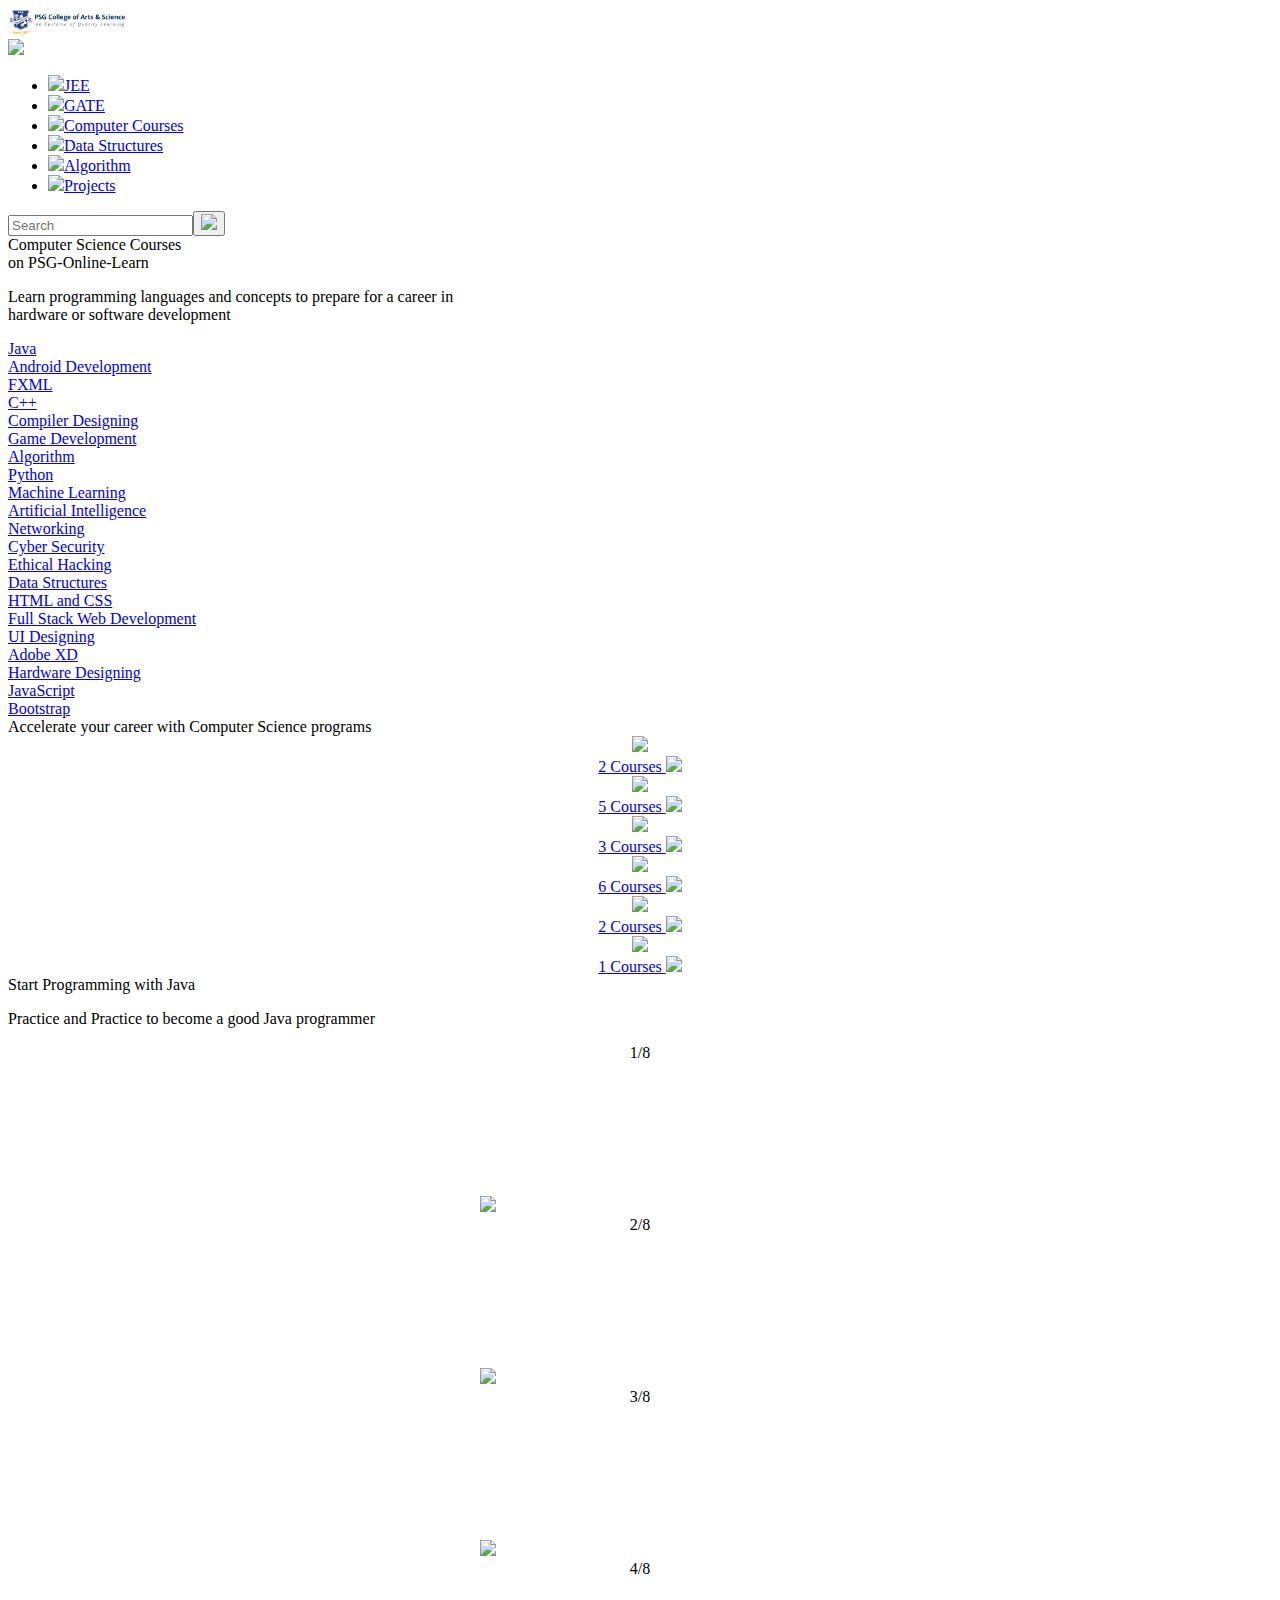
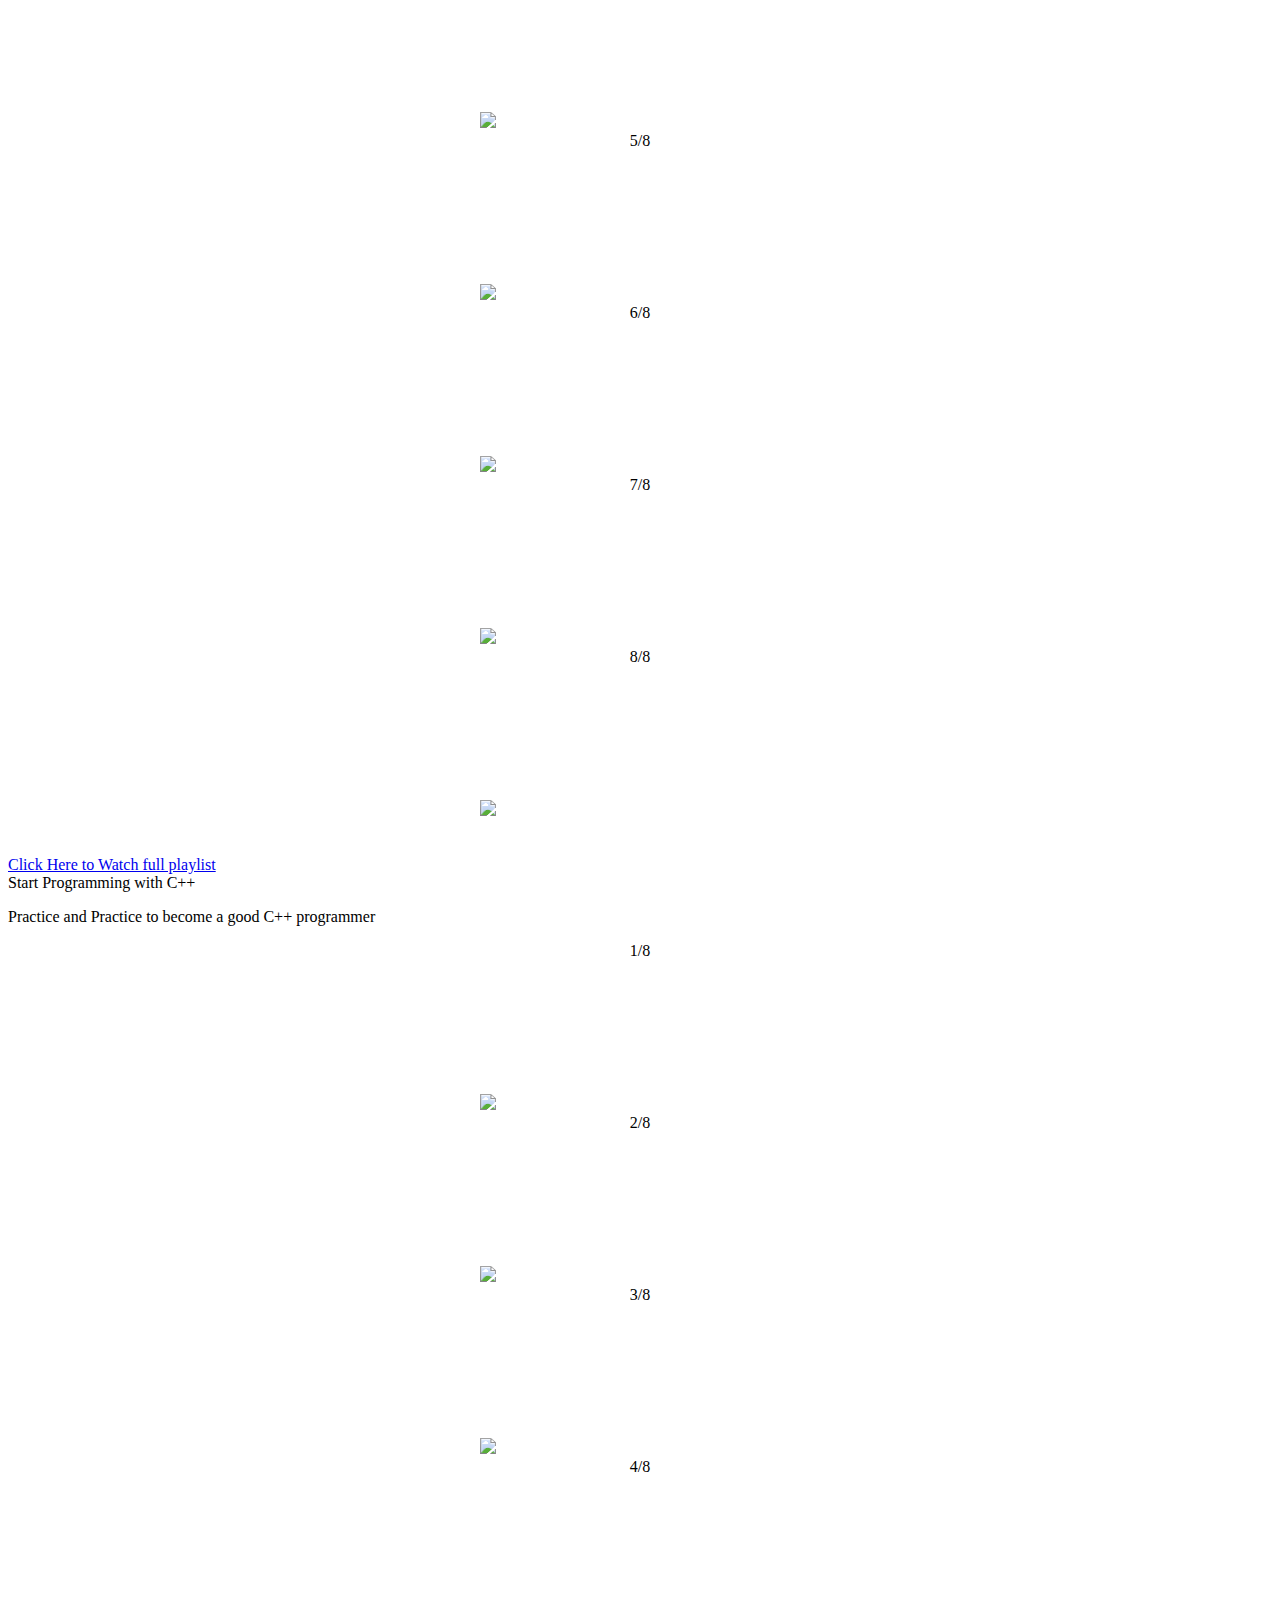
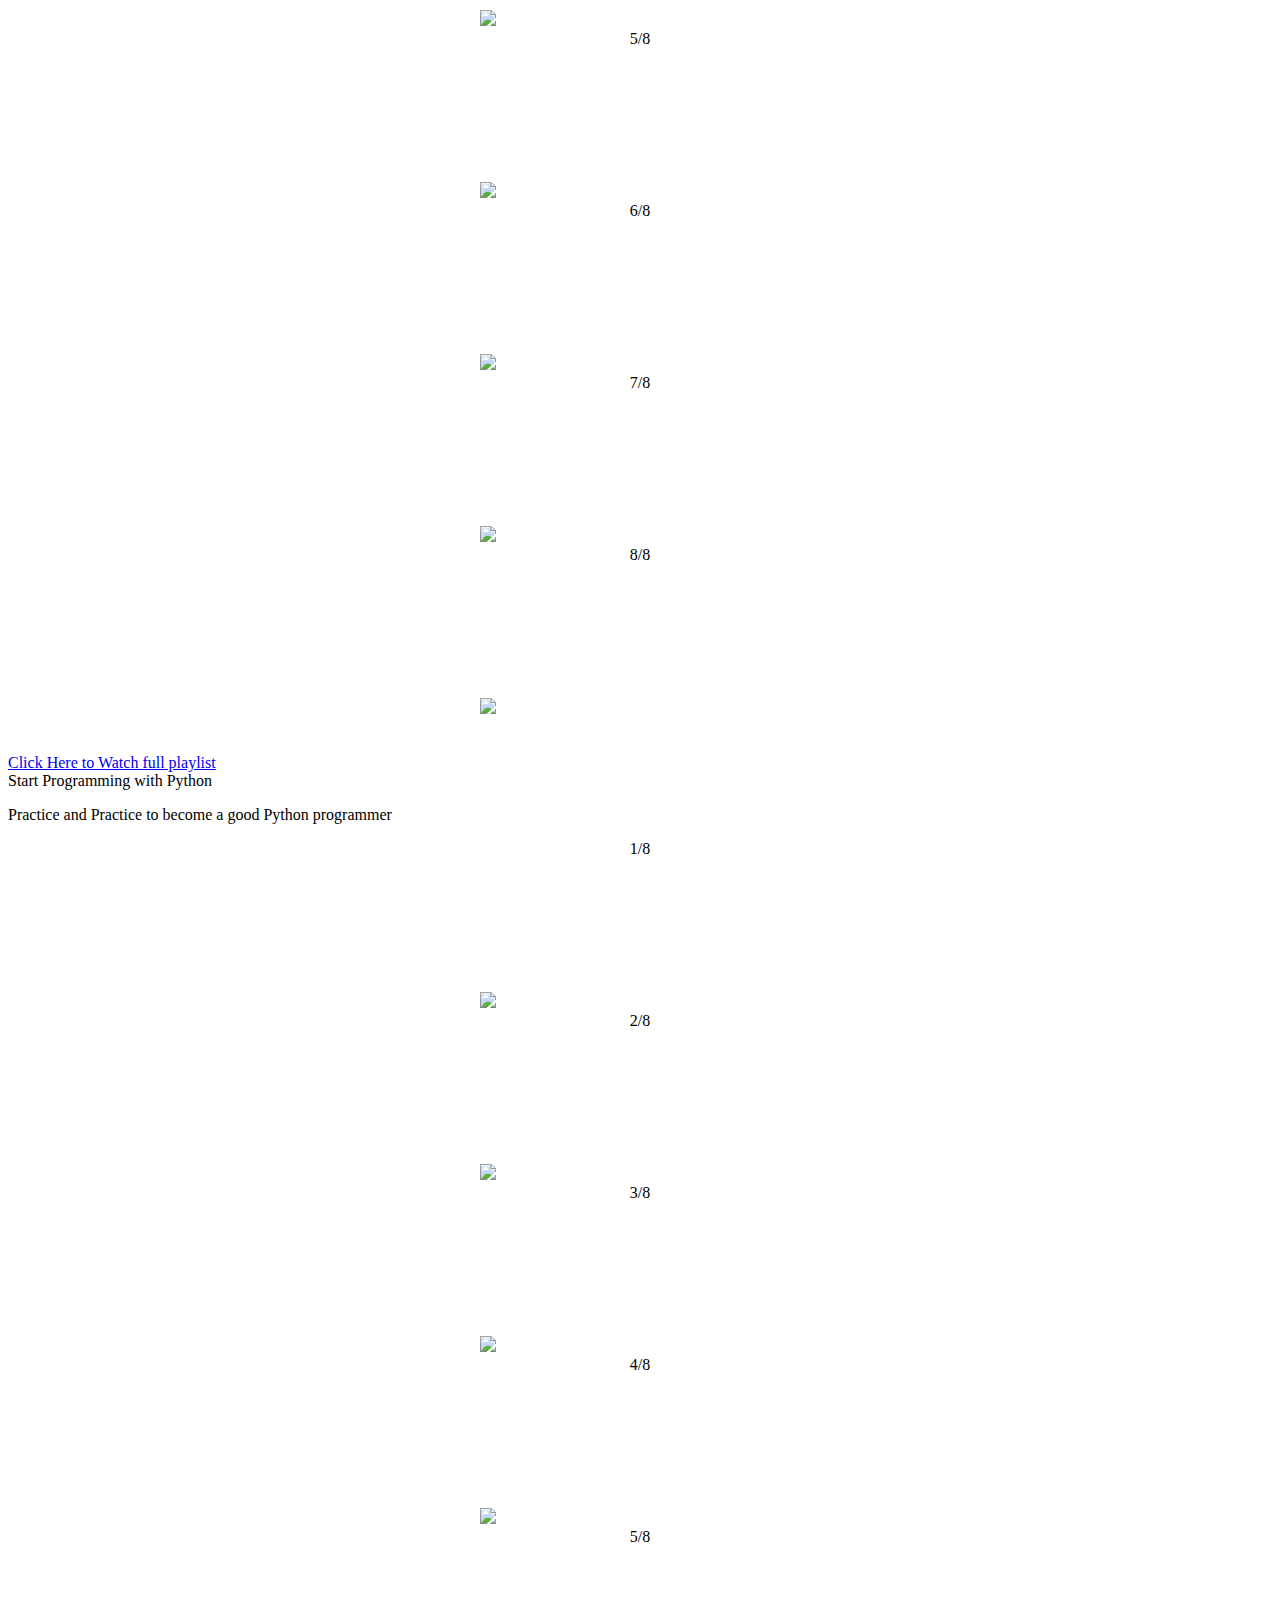
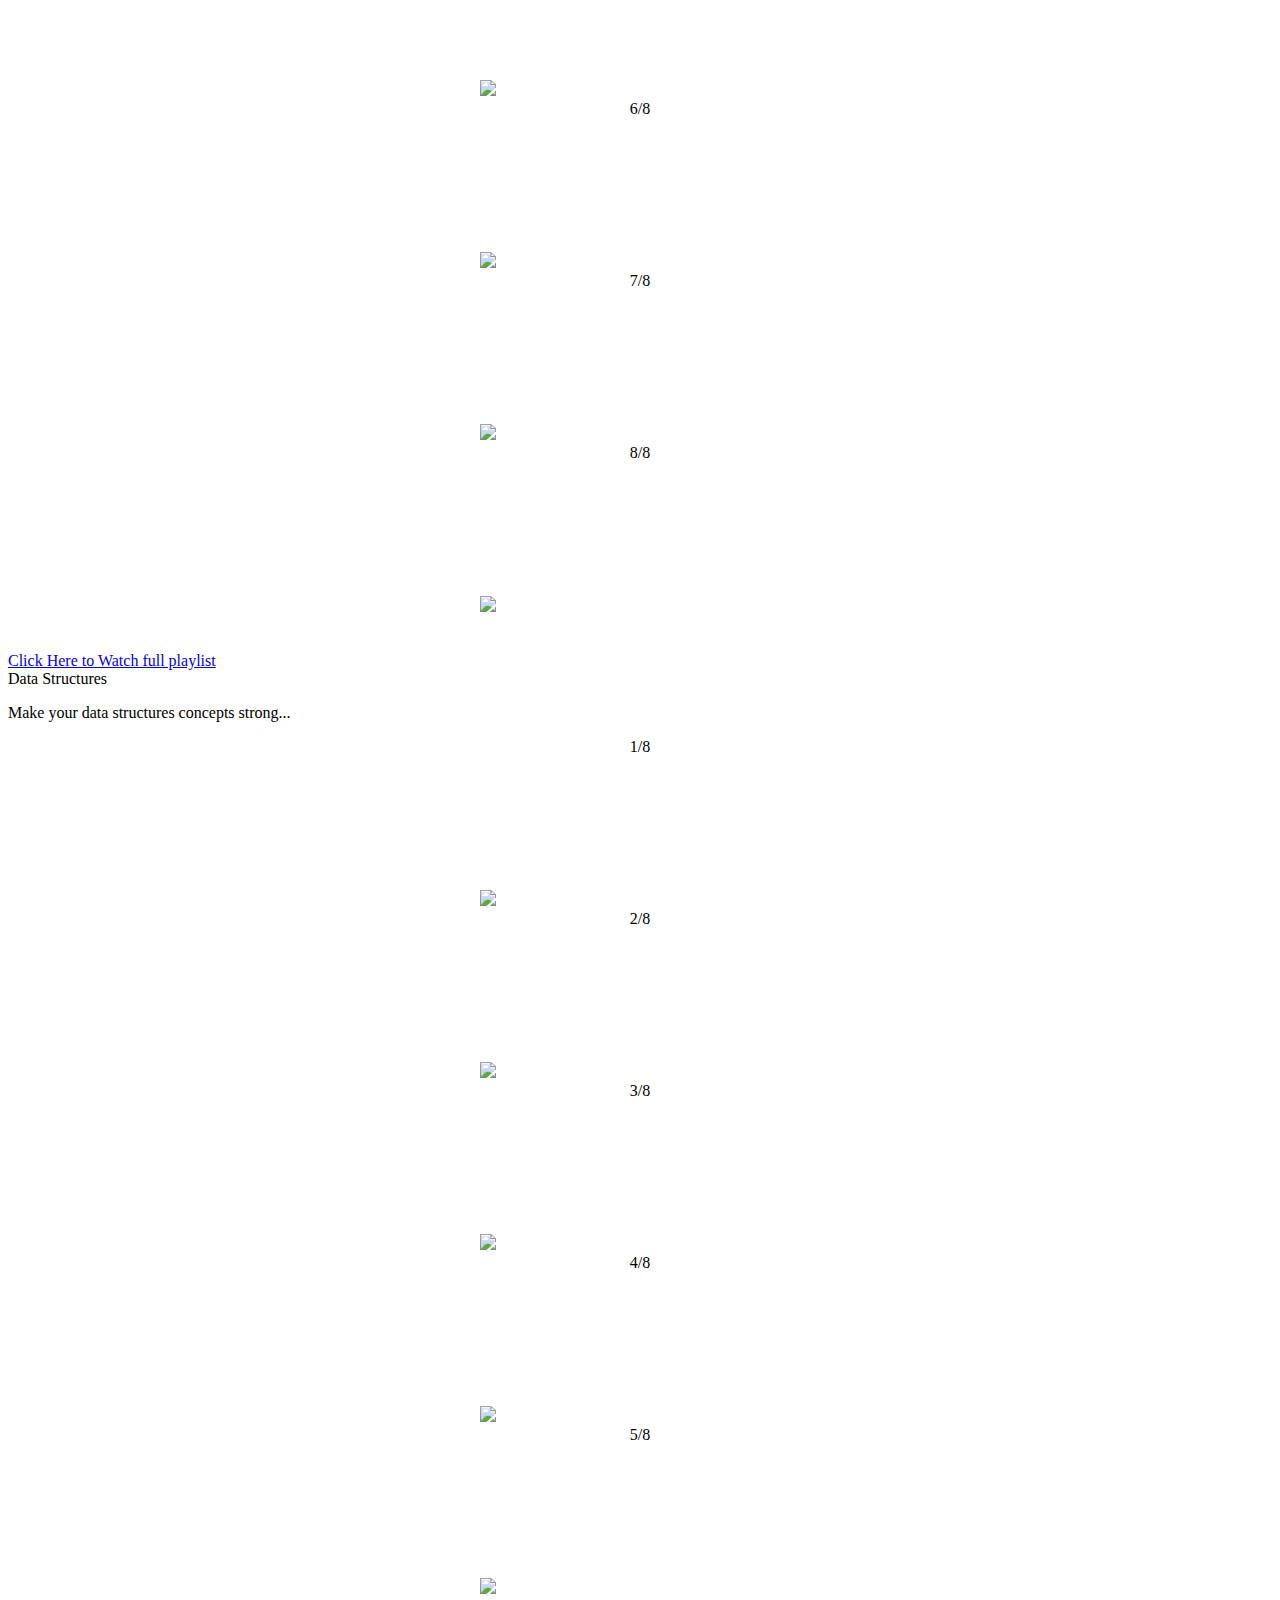
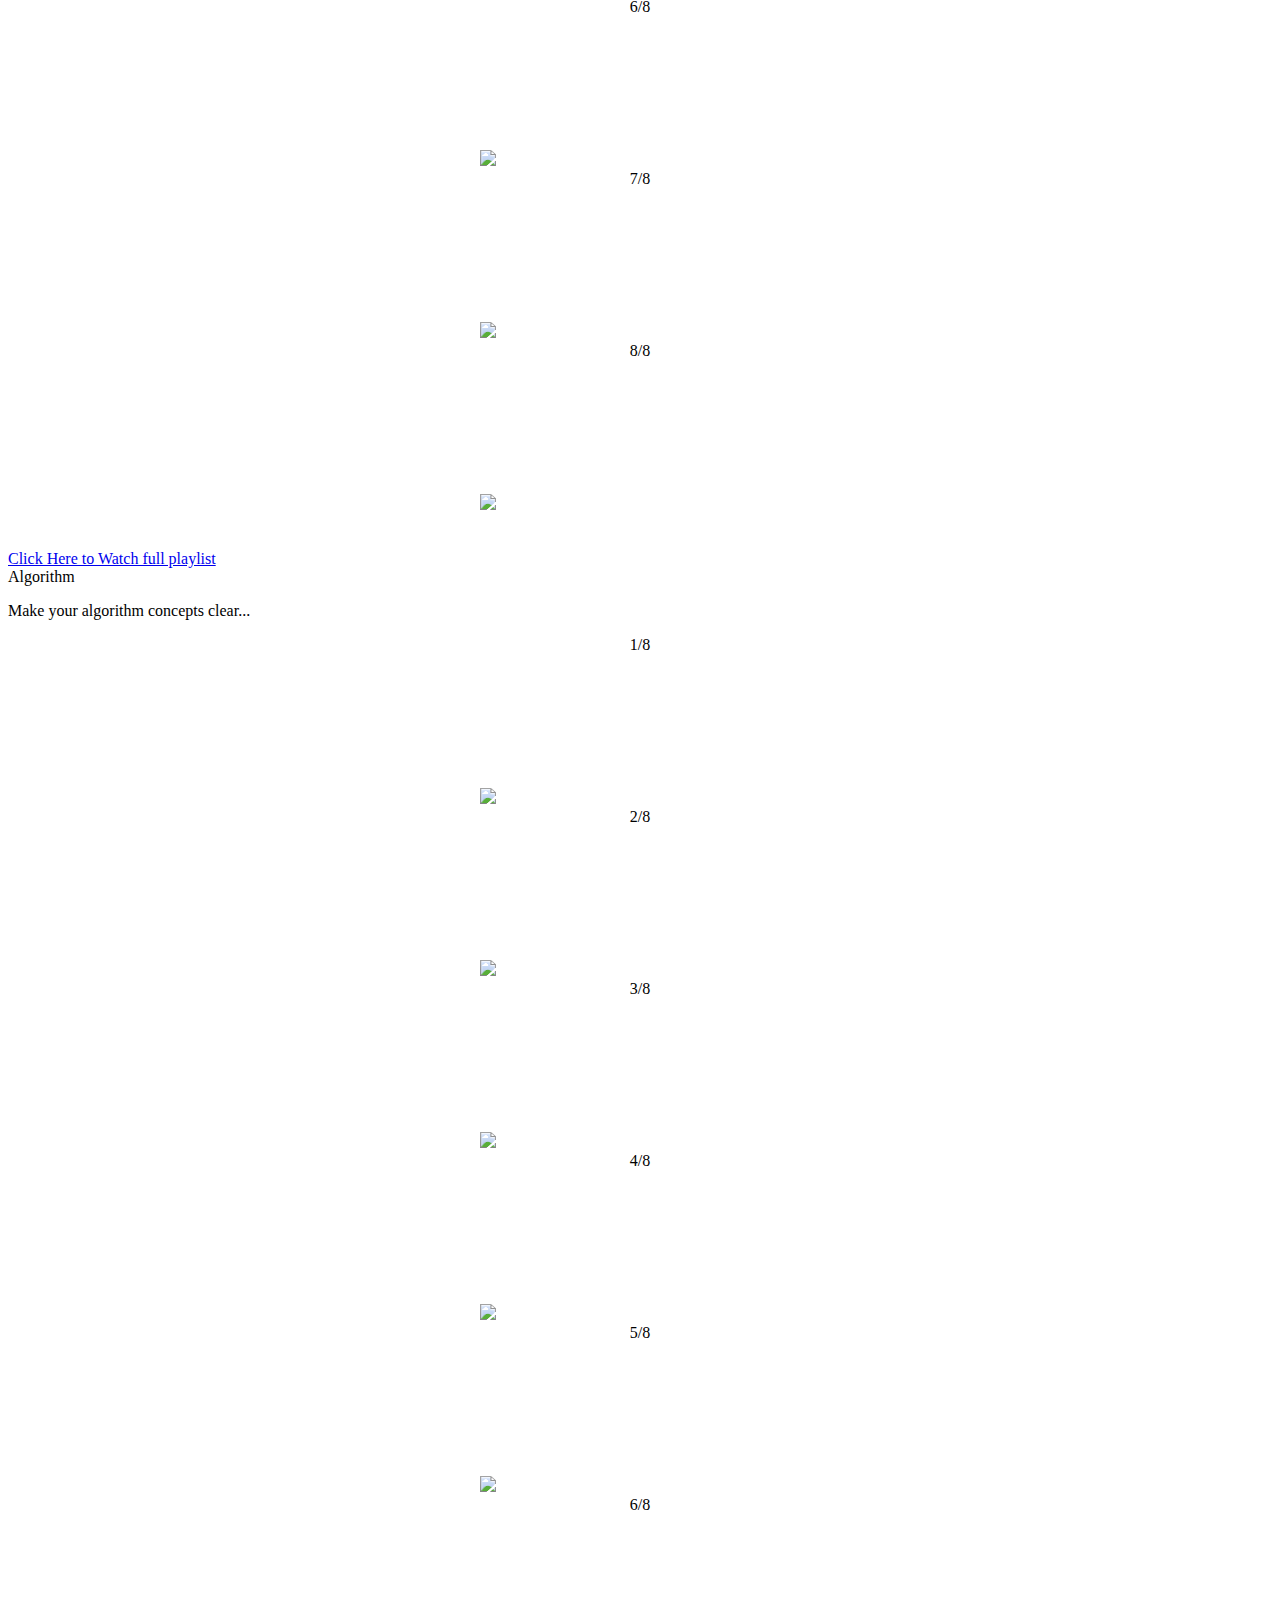
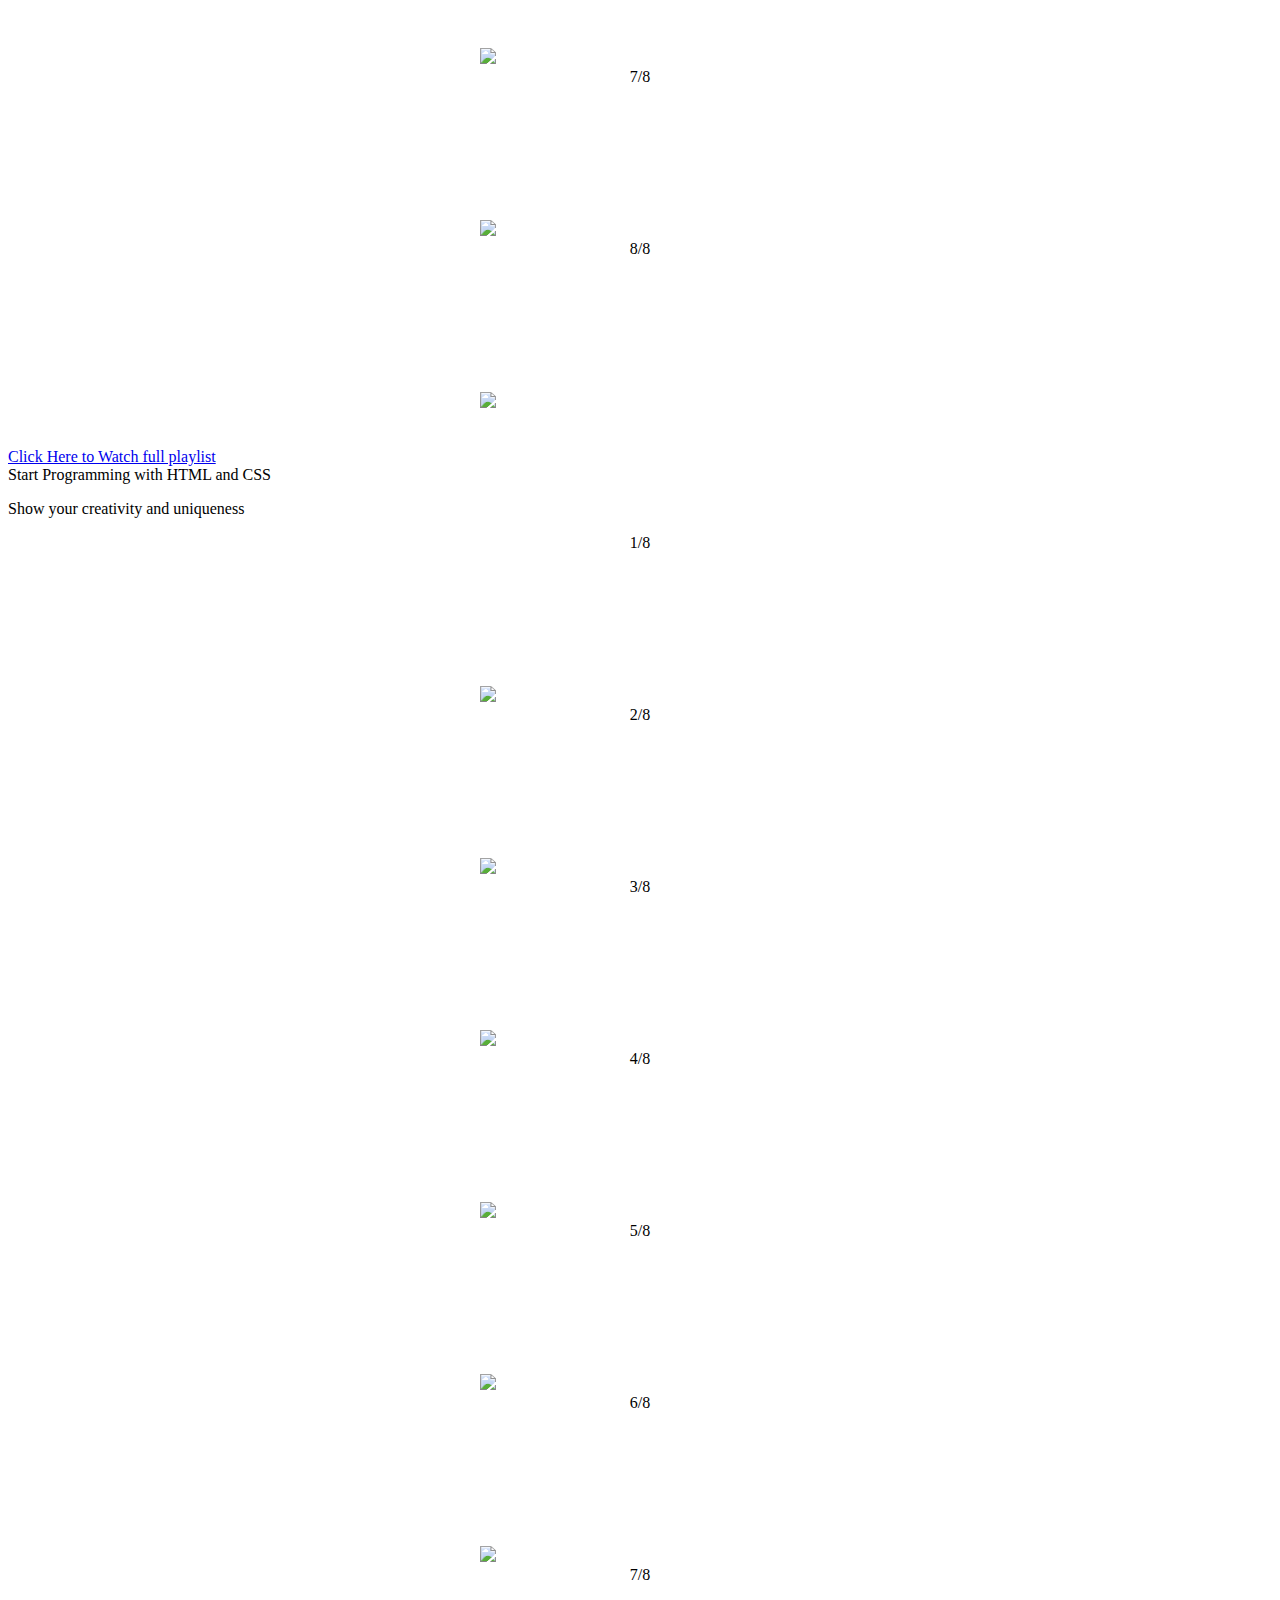
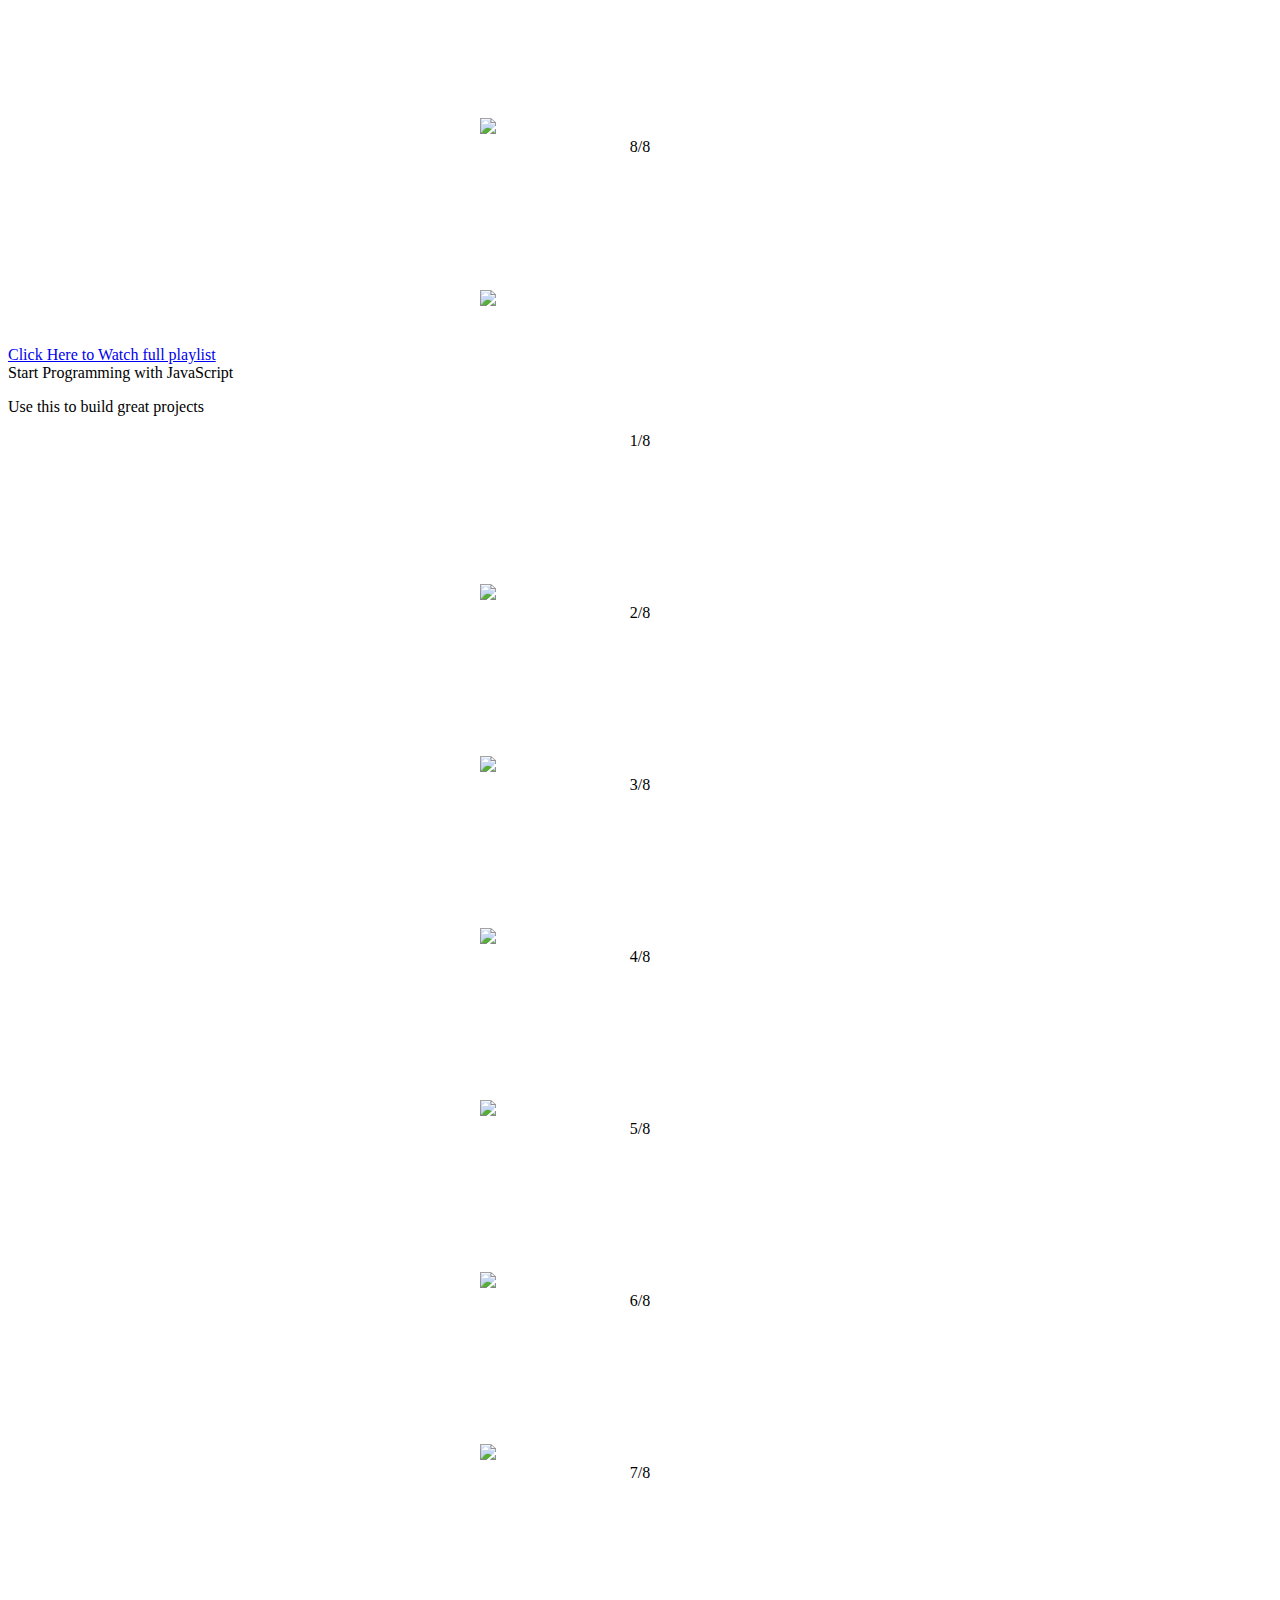
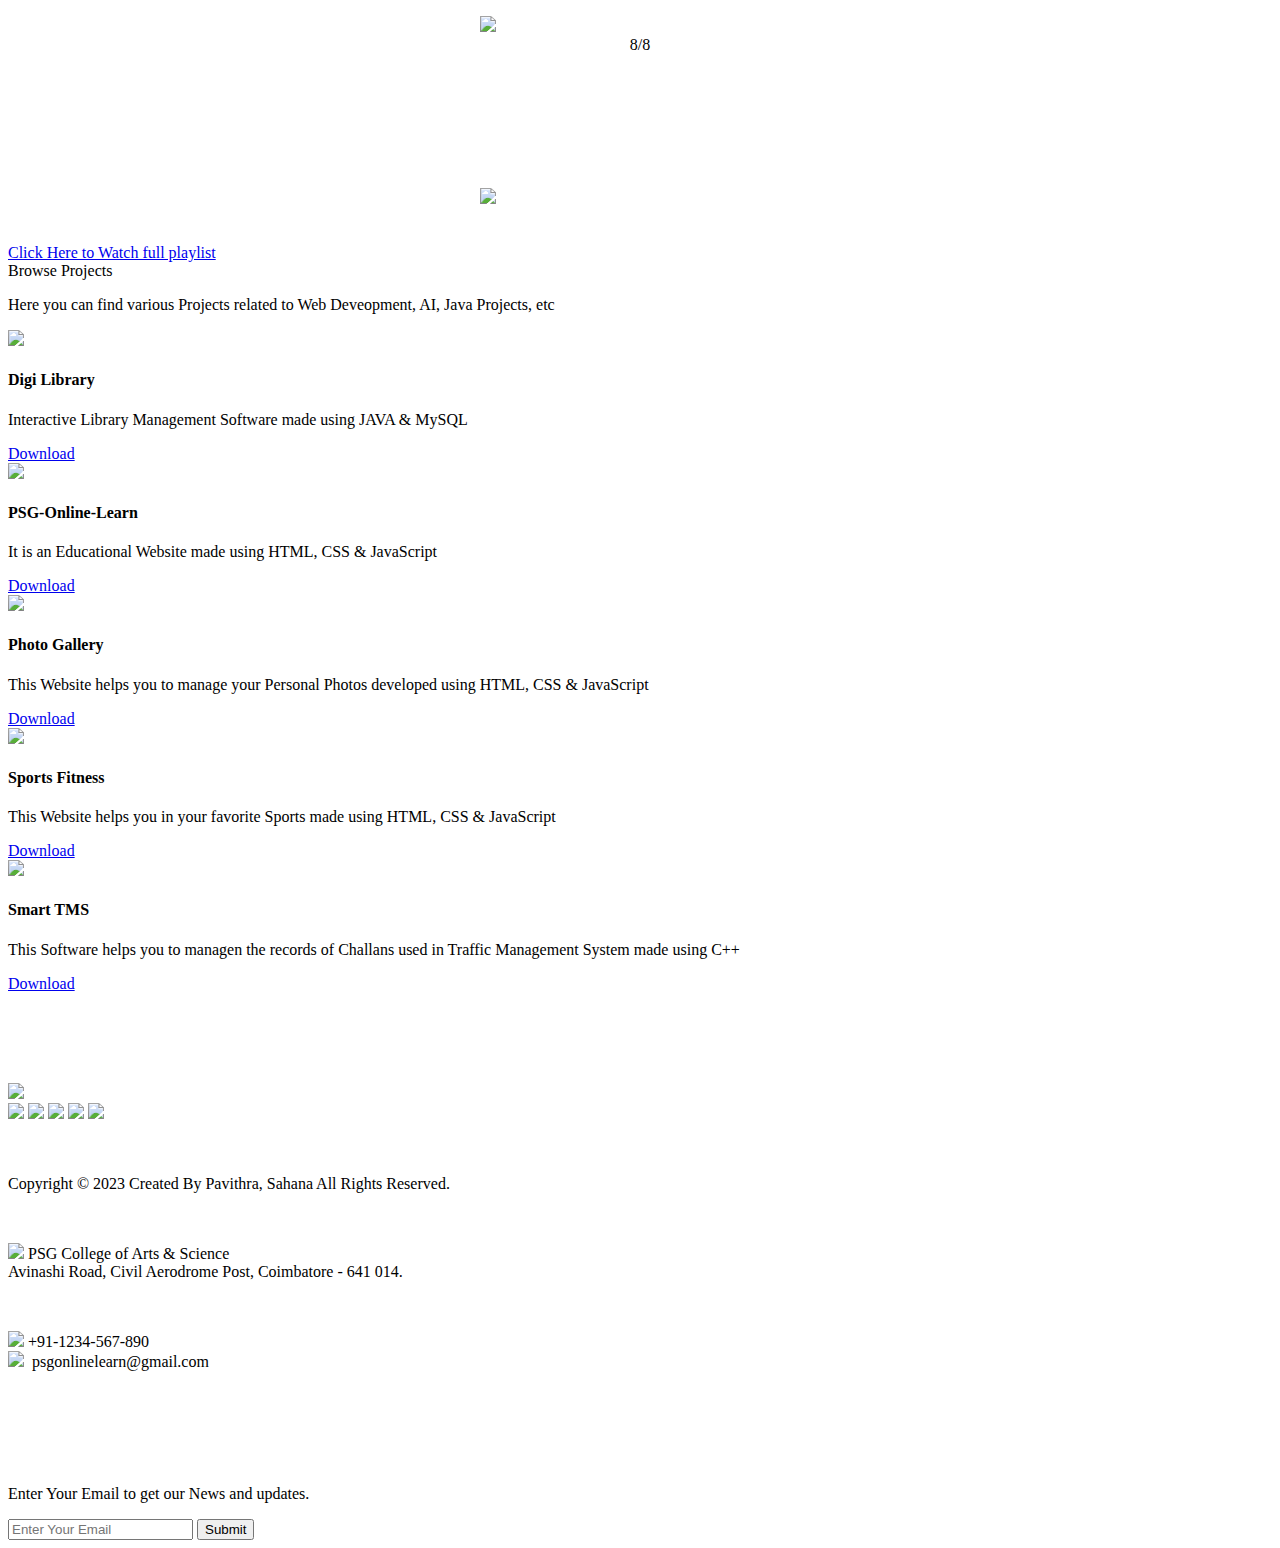
==== commit 445c47f1: "first commit" ====
--- a/subjects/computer_courses.html
+++ b/subjects/computer_courses.html
@@ -574,18 +574,21 @@
 <footer>
 	<div class="footer-container">
 		<div class="left-col">
-			<img src="../images/icon/logo - Copy.png" style="width: 200px;">
+			<img src="images/icon/logo.png" style="width: 200px;">
 			<div class="logo"></div>
 			<div class="social-media">
-				<a href="#"><img src="../images/icon\fb.png"></a>
-				<a href="#"><img src="../images/icon\insta.png"></a>
-				<a href="#"><img src="../images/icon\tt.png"></a>
-				<a href="#"><img src="../images/icon\ytube.png"></a>
-				<a href="#"><img src="../images/icon\linkedin.png"></a>
+				<a href="#"><img src="images/icon\fb.png"></a>
+				<a href="#"><img src="images/icon\insta.png"></a>
+				<a href="#"><img src="images/icon\tt.png"></a>
+				<a href="#"><img src="images/icon\ytube.png"></a>
+				<a href="#"><img src="images/icon\linkedin.png"></a>
 			</div><br><br>
-			<p class="rights-text">Copyright © 2021 Created By Roshan Kumar, Abhishek Dulat All Rights Reserved.</p>
-			<br><p><img src="../images/icon/location.png"> Lovely Professional University<br>Phagwara, Punjab-144401</p><br>
-			<p><img src="../images/icon/phone.png"> +91-1234-567-890<br><img src="../images/icon/mail.png">&nbsp; learnedonline9419@gmail.com</p>
+			<p class="rights-text">Copyright © 2023 Created By Pavithra, Sahana All Rights Reserved.</p>
+			<br><p><img src="images/icon/location.png"> PSG College of Arts & Science<br/>
+				Avinashi Road,
+				Civil Aerodrome Post,
+				Coimbatore - 641 014.</p><br>
+			<p><img src="images/icon/phone.png"> +91-1234-567-890<br><img src="images/icon/mail.png">&nbsp; psgonlinelearn@gmail.com</p>
 		</div>
 		<div class="right-col">
 			<h1 style="color: #fff">Our Newsletter</h1>
